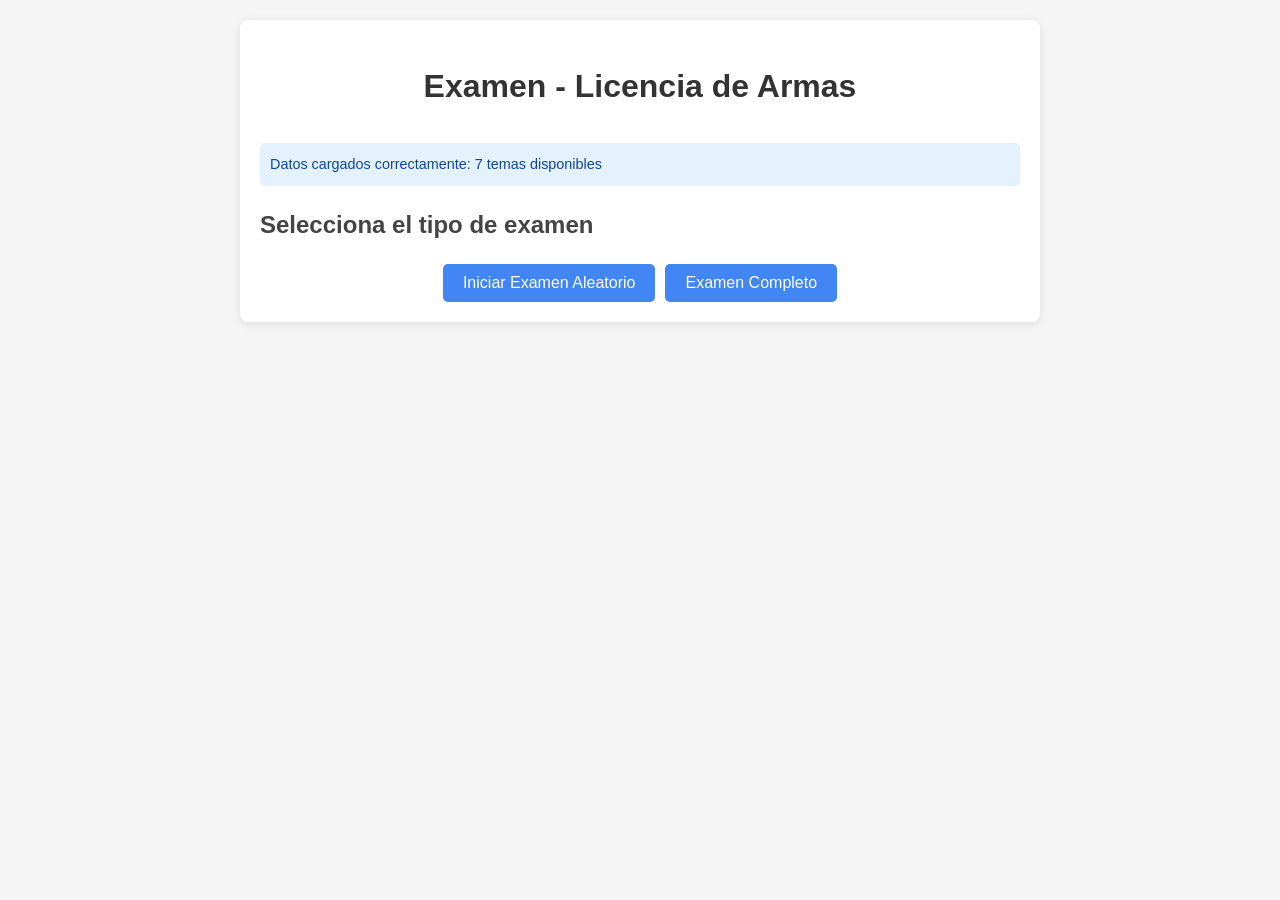
==== index.html @ 08ca5a0c "Add exam content and functionality for Licencia de Armas - Created new question set for Tema 7 in te" ====
<!DOCTYPE html>
<html lang="es">
<head>
    <meta charset="UTF-8">
    <meta name="viewport" content="width=device-width, initial-scale=1.0">
    <title>Examen - Licencia de Armas</title>
    <style>
        body {
            font-family: 'Segoe UI', Tahoma, Geneva, Verdana, sans-serif;
            line-height: 1.6;
            margin: 0;
            padding: 20px;
            max-width: 800px;
            margin: 0 auto;
            background-color: #f5f5f5;
        }
        .container {
            background-color: white;
            padding: 20px;
            border-radius: 8px;
            box-shadow: 0 2px 10px rgba(0,0,0,0.1);
        }
        h1 {
            color: #333;
            text-align: center;
            margin-bottom: 30px;
        }
        h2 {
            color: #444;
        }
        .question {
            margin-bottom: 30px;
            border-left: 5px solid #4285f4;
            padding-left: 15px;
        }
        .question-text {
            font-size: 1.1em;
            margin-bottom: 15px;
            font-weight: bold;
        }
        .options {
            margin-left: 20px;
        }
        .option {
            margin-bottom: 10px;
            padding: 10px;
            border: 1px solid #ddd;
            border-radius: 5px;
            cursor: pointer;
            transition: background-color 0.3s;
        }
        .option:hover {
            background-color: #f0f0f0;
        }
        .option.selected {
            background-color: #e3f2fd;
            border-color: #2196F3;
        }
        .option.correct {
            background-color: #d4edda;
            border-color: #28a745;
        }
        .option.incorrect {
            background-color: #f8d7da;
            border-color: #dc3545;
        }
        .controls {
            display: flex;
            justify-content: space-between;
            margin-top: 20px;
        }
        button {
            padding: 10px 20px;
            border: none;
            border-radius: 5px;
            background-color: #4285f4;
            color: white;
            font-size: 16px;
            cursor: pointer;
            transition: background-color 0.3s;
        }
        button:hover {
            background-color: #2b68d9;
        }
        button:disabled {
            background-color: #cccccc;
            cursor: not-allowed;
        }
        .result {
            text-align: center;
            margin: 20px 0;
            padding: 20px;
            border-radius: 5px;
        }
        .pass {
            background-color: #d4edda;
            color: #155724;
            border: 1px solid #c3e6cb;
        }
        .fail {
            background-color: #f8d7da;
            color: #721c24;
            border: 1px solid #f5c6cb;
        }
        .hidden {
            display: none;
        }
        #question-info {
            display: flex;
            justify-content: space-between;
            margin-bottom: 10px;
            font-size: 0.9em;
            color: #666;
        }
        .progress-bar {
            width: 100%;
            background-color: #e0e0e0;
            border-radius: 5px;
            margin-bottom: 20px;
        }
        .progress {
            height: 10px;
            background-color: #4285f4;
            border-radius: 5px;
            width: 0%;
            transition: width 0.3s;
        }
        .menu-buttons {
            display: flex;
            justify-content: center;
            gap: 10px;
            margin-top: 20px;
        }
        .loading-overlay {
            position: fixed;
            top: 0;
            left: 0;
            width: 100%;
            height: 100%;
            background-color: rgba(255, 255, 255, 0.8);
            display: flex;
            justify-content: center;
            align-items: center;
            z-index: 1000;
        }
        .loading-spinner {
            border: 4px solid rgba(0, 0, 0, 0.1);
            width: 36px;
            height: 36px;
            border-radius: 50%;
            border-left-color: #4285f4;
            animation: spin 1s linear infinite;
        }
        .loading-text {
            margin-left: 15px;
            font-size: 18px;
        }
        .status-bar {
            background-color: #e3f2fd;
            padding: 10px;
            margin-bottom: 20px;
            border-radius: 5px;
            font-size: 0.9em;
            color: #0d47a1;
        }
        .tema-badge {
            display: inline-block;
            padding: 2px 8px;
            border-radius: 12px;
            font-size: 0.8em;
            background-color: #e0e0e0;
            margin-right: 5px;
        }
        .question-review {
            margin-bottom: 20px;
            padding: 15px;
            border-radius: 5px;
        }
        .question-review.correct {
            background-color: rgba(212, 237, 218, 0.3);
            border-left: 5px solid #28a745;
        }
        .question-review.incorrect {
            background-color: rgba(248, 215, 218, 0.3);
            border-left: 5px solid #dc3545;
        }
        @keyframes spin {
            0% { transform: rotate(0deg); }
            100% { transform: rotate(360deg); }
        }
    </style>
</head>
<body>
    <div class="loading-overlay" id="loading-overlay">
        <div class="loading-spinner"></div>
        <div class="loading-text">Cargando datos...</div>
    </div>

    <div class="container">
        <h1>Examen - Licencia de Armas</h1>
        
        <div id="status-bar" class="status-bar"></div>
        
        <div id="main-menu">
            <h2>Selecciona el tipo de examen</h2>
            <div class="menu-buttons">
                <button id="start-random-exam">Iniciar Examen Aleatorio</button>
                <button id="start-full-exam">Examen Completo</button>
            </div>
        </div>
        
        <div id="exam-screen" class="hidden">
            <div class="progress-bar">
                <div class="progress" id="progress-bar"></div>
            </div>
            
            <div id="question-info"></div>
            <div id="question-container" class="question">
                <div class="question-text" id="question-text"></div>
                <div class="options" id="options-container"></div>
            </div>
            
            <div class="controls">
                <button id="prev-question" disabled>Anterior</button>
                <button id="next-question">Siguiente</button>
            </div>
        </div>
        
        <div id="results-screen" class="hidden">
            <h2>Resultados del Examen</h2>
            <div id="result-message" class="result"></div>
            
            <div id="question-review"></div>
            
            <div class="controls">
                <button id="restart-exam">Repetir Examen</button>
                <button id="new-exam">Nuevo Examen</button>
            </div>
        </div>
    </div>
    
    <script>
        // Configuración de temas y cantidad de preguntas
        const temasConfig = [
            { nombre: "TEMA I", cantidad: 4, preguntas: "Teoria/tema1_es.txt", respuestas: "respuestasFinals/tema1r_es.txt" },
            { nombre: "TEMA II", cantidad: 3, preguntas: "Teoria/tema2_es.txt", respuestas: "respuestasFinals/tema2r_es.txt" },
            { nombre: "TEMA III", cantidad: 3, preguntas: "Teoria/tema3_es.txt", respuestas: "respuestasFinals/tema3r_es.txt" },
            { nombre: "TEMA IV", cantidad: 4, preguntas: "Teoria/tema4_es.txt", respuestas: "respuestasFinals/tema4r_es.txt" },
            { nombre: "TEMA V", cantidad: 3, preguntas: "Teoria/tema5_es.txt", respuestas: "respuestasFinals/tema5r_es.txt" },
            { nombre: "TEMA VI", cantidad: 3, preguntas: "Teoria/tema6_es.txt", respuestas: "respuestasFinals/tema6r_es.txt" },
            { nombre: "TEMA VII", cantidad: 4, preguntas: "Teoria/tema7_es.txt", respuestas: "respuestasFinals/tema7r_es.txt" }
        ];
        
        // Variables globales
        let datosPreguntas = {};
        let preguntas = [];
        let currentQuestionIndex = 0;
        let userAnswers = [];
        let modoExamen = ""; // "random" o "full"
        
        // Elementos DOM
        const loadingOverlay = document.getElementById('loading-overlay');
        const statusBar = document.getElementById('status-bar');
        const mainMenu = document.getElementById('main-menu');
        const examScreen = document.getElementById('exam-screen');
        const resultsScreen = document.getElementById('results-screen');
        const startRandomExamButton = document.getElementById('start-random-exam');
        const startFullExamButton = document.getElementById('start-full-exam');
        const prevQuestionButton = document.getElementById('prev-question');
        const nextQuestionButton = document.getElementById('next-question');
        const questionText = document.getElementById('question-text');
        const optionsContainer = document.getElementById('options-container');
        const questionInfo = document.getElementById('question-info');
        const progressBar = document.getElementById('progress-bar');
        const resultMessage = document.getElementById('result-message');
        const questionReview = document.getElementById('question-review');
        const restartExamButton = document.getElementById('restart-exam');
        const newExamButton = document.getElementById('new-exam');
        
        // Inicializar la aplicación
        async function init() {
            setupEventListeners();
            await cargarDatos();
            loadingOverlay.style.display = 'none';
        }
        
        // Configurar event listeners
        function setupEventListeners() {
            startRandomExamButton.addEventListener('click', () => startExam('random'));
            startFullExamButton.addEventListener('click', () => startExam('full'));
            prevQuestionButton.addEventListener('click', () => navigateQuestions(-1));
            nextQuestionButton.addEventListener('click', () => navigateQuestions(1));
            restartExamButton.addEventListener('click', restartExam);
            newExamButton.addEventListener('click', newExam);
        }
        
        // Cargar datos de preguntas y respuestas
        async function cargarDatos() {
            statusBar.textContent = "Cargando datos...";
            
            let temasExitosos = 0;
            let temasTotal = temasConfig.length;
            
            for (const tema of temasConfig) {
                try {
                    // Cargar archivo de preguntas
                    const respuestaPreguntas = await fetch(tema.preguntas);
                    
                    if (!respuestaPreguntas.ok) {
                        throw new Error(`Error al cargar ${tema.preguntas}: ${respuestaPreguntas.status}`);
                    }
                    
                    const contenidoPreguntas = await respuestaPreguntas.text();
                    const preguntas = parsePreguntasFile(contenidoPreguntas);
                    
                    // Cargar archivo de respuestas
                    const respuestaRespuestas = await fetch(tema.respuestas);
                    
                    if (!respuestaRespuestas.ok) {
                        throw new Error(`Error al cargar ${tema.respuestas}: ${respuestaRespuestas.status}`);
                    }
                    
                    const contenidoRespuestas = await respuestaRespuestas.text();
                    const respuestas = parseRespuestasFile(contenidoRespuestas);
                    
                    // Guardar datos
                    if (!datosPreguntas[tema.nombre]) {
                        datosPreguntas[tema.nombre] = {};
                    }
                    
                    datosPreguntas[tema.nombre].preguntas = preguntas;
                    datosPreguntas[tema.nombre].respuestas = respuestas;
                    
                    temasExitosos++;
                    statusBar.textContent = `Cargando datos: ${temasExitosos}/${temasTotal} temas cargados`;
                    
                } catch (error) {
                    console.error(`Error al cargar datos del ${tema.nombre}:`, error);
                    statusBar.textContent += `\nError al cargar ${tema.nombre}: ${error.message}`;
                }
            }
            
            if (temasExitosos === 0) {
                statusBar.textContent = "No se pudieron cargar los datos. Asegúrate de estar usando un servidor web local.";
                // Desactivar botones si no hay datos
                startRandomExamButton.disabled = true;
                startFullExamButton.disabled = true;
            } else if (temasExitosos < temasTotal) {
                statusBar.textContent = `Se cargaron ${temasExitosos} de ${temasTotal} temas. Algunos datos pueden estar incompletos.`;
            } else {
                statusBar.textContent = `Datos cargados correctamente: ${temasExitosos} temas disponibles`;
            }
            
            return temasExitosos > 0;
        }
        
        // Parsear archivo de preguntas
        function parsePreguntasFile(text) {
            const preguntasRaw = text.split(/\n\s*\n/).filter(p => p.trim());
            const preguntas = [];
            
            for (const pregunta of preguntasRaw) {
                if (/^\d+\./.test(pregunta.trim())) {
                    preguntas.push(pregunta.trim());
                }
            }
            
            return preguntas;
        }
        
        // Parsear archivo de respuestas
        function parseRespuestasFile(text) {
            return text.split('\n')
                .filter(line => line.trim())
                .map(line => line.trim());
        }
        
        // Iniciar el examen
        function startExam(modo) {
            modoExamen = modo;
            generateExam(modo);
            showQuestion(0);
            
            // Cambiar a la pantalla de examen
            mainMenu.classList.add('hidden');
            examScreen.classList.remove('hidden');
        }
        
        // Generar examen
        function generateExam(modo) {
            preguntas = [];
            userAnswers = [];
            
            if (modo === 'random') {
                // Modo aleatorio: seleccionar preguntas según las cantidades configuradas
                for (const tema of temasConfig) {
                    const nombreTema = tema.nombre;
                    const cantidad = tema.cantidad;
                    
                    if (datosPreguntas[nombreTema] && datosPreguntas[nombreTema].preguntas.length > 0) {
                        const preguntasTema = datosPreguntas[nombreTema].preguntas;
                        const respuestasTema = datosPreguntas[nombreTema].respuestas;
                        
                        const seleccionadas = seleccionarPreguntasAleatorias(
                            preguntasTema, 
                            respuestasTema, 
                            cantidad
                        );
                        
                        for (const [pregunta, respuesta] of seleccionadas) {
                            preguntas.push({
                                texto: pregunta,
                                respuestaCorrecta: respuesta,
                                tema: nombreTema
                            });
                            userAnswers.push(null);
                        }
                    }
                }
                
                // Mezclar las preguntas
                shuffleArray(preguntas);
            } else {
                // Modo examen completo: incluir todas las preguntas
                for (const nombreTema in datosPreguntas) {
                    const preguntasTema = datosPreguntas[nombreTema].preguntas;
                    const respuestasTema = datosPreguntas[nombreTema].respuestas;
                    
                    for (let i = 0; i < preguntasTema.length; i++) {
                        preguntas.push({
                            texto: preguntasTema[i],
                            respuestaCorrecta: respuestasTema[i],
                            tema: nombreTema
                        });
                        userAnswers.push(null);
                    }
                }
                
                // Mostrar en orden por tema
                preguntas.sort((a, b) => {
                    // Primero ordenar por tema
                    const temaIndexA = Object.keys(datosPreguntas).indexOf(a.tema);
                    const temaIndexB = Object.keys(datosPreguntas).indexOf(b.tema);
                    
                    if (temaIndexA !== temaIndexB) return temaIndexA - temaIndexB;
                    
                    // Luego por número de pregunta
                    const numA = parseInt(a.texto.match(/^(\d+)\./)[1]);
                    const numB = parseInt(b.texto.match(/^(\d+)\./)[1]);
                    return numA - numB;
                });
            }
        }
        
        // Seleccionar preguntas aleatorias
        function seleccionarPreguntasAleatorias(preguntas, respuestas, cantidad) {
            if (preguntas.length < cantidad) {
                cantidad = preguntas.length;
            }
            
            // Crear pares de índice y pregunta
            const paresPreguntas = preguntas.map((p, i) => [i, p]);
            
            // Seleccionar aleatoriamente
            const seleccionados = getRandomSample(paresPreguntas, cantidad);
            
            // Ordenar por índice original
            seleccionados.sort((a, b) => a[0] - b[0]);
            
            // Devolver las preguntas y respuestas correspondientes
            return seleccionados.map(([idx, pregunta]) => [pregunta, respuestas[idx]]);
        }
        
        // Seleccionar elementos aleatorios de un array
        function getRandomSample(array, count) {
            const shuffled = [...array].sort(() => 0.5 - Math.random());
            return shuffled.slice(0, count);
        }
        
        // Mezclar array
        function shuffleArray(array) {
            for (let i = array.length - 1; i > 0; i--) {
                const j = Math.floor(Math.random() * (i + 1));
                [array[i], array[j]] = [array[j], array[i]];
            }
        }
        
        // Mostrar pregunta actual
        function showQuestion(index) {
            if (index < 0 || index >= preguntas.length) return;
            
            const pregunta = preguntas[index];
            const preguntaFormateada = formatPregunta(pregunta.texto);
            
            // Actualizar información de la pregunta
            questionInfo.innerHTML = `
                <span>Pregunta ${index + 1} de ${preguntas.length}</span>
                <span>${pregunta.tema}</span>
            `;
            
            // Actualizar texto de la pregunta
            questionText.innerHTML = preguntaFormateada.text;
            
            // Crear opciones
            optionsContainer.innerHTML = '';
            ['A', 'B', 'C'].forEach(letra => {
                const opcion = document.createElement('div');
                opcion.className = 'option';
                if (userAnswers[index] === letra) {
                    opcion.classList.add('selected');
                }
                opcion.textContent = letra + ') ' + preguntaFormateada.options[letra];
                opcion.addEventListener('click', () => selectOption(letra));
                optionsContainer.appendChild(opcion);
            });
            
            // Actualizar botones de navegación
            prevQuestionButton.disabled = index === 0;
            const isLastQuestion = index === preguntas.length - 1;
            nextQuestionButton.textContent = isLastQuestion ? 'Finalizar Examen' : 'Siguiente';
            
            // Actualizar barra de progreso
            const progress = ((index + 1) / preguntas.length) * 100;
            progressBar.style.width = `${progress}%`;
            
            // Actualizar índice actual
            currentQuestionIndex = index;
        }
        
        // Formatear pregunta para extraer texto y opciones
        // Formatear pregunta para extraer texto y opciones
        function formatPregunta(textoCompleto) {
            // Eliminar el número de la pregunta
            const match = textoCompleto.match(/^\d+\.\s*(.*)/s);
            const preguntaSinNumero = match ? match[1] : textoCompleto;
            
            // Buscar las opciones A, B, C
            const opciones = {'A': '', 'B': '', 'C': ''};
            const lineas = preguntaSinNumero.split('\n');
            let textoPreg = '';
            
            // Encontrar donde empiezan las opciones (más flexible)
            let lineaOpcionesInicio = -1;
            for (let i = 0; i < lineas.length; i++) {
                if (lineas[i].match(/^[A][\)\.-]/)) {
                    lineaOpcionesInicio = i;
                    break;
                }
            }
            
            // Si no se encuentran opciones, mostrar todo como texto de pregunta
            if (lineaOpcionesInicio === -1) {
                return {
                    text: preguntaSinNumero,
                    options: opciones
                };
            }
            
            // El texto de la pregunta son todas las líneas antes de las opciones
            textoPreg = lineas.slice(0, lineaOpcionesInicio).join('<br>');
            
            // Extraer opciones con un patrón más flexible
            for (let i = lineaOpcionesInicio; i < lineas.length; i++) {
                const opcionMatch = lineas[i].match(/^([A-C])[\)\.-](.*)/);
                if (opcionMatch) {
                    const letra = opcionMatch[1];
                    const textoOpcion = opcionMatch[2].trim();
                    opciones[letra] = textoOpcion;
                }
            }
            
            return {
                text: textoPreg,
                options: opciones
            };
        }
        
        // Seleccionar una opción
        function selectOption(letra) {
            userAnswers[currentQuestionIndex] = letra;
            
            // Actualizar UI
            const options = optionsContainer.querySelectorAll('.option');
            options.forEach(option => {
                option.classList.remove('selected');
                if (option.textContent.startsWith(letra + ')')) {
                    option.classList.add('selected');
                }
            });
        }
        
        // Navegar entre preguntas
        function navigateQuestions(direction) {
            const newIndex = currentQuestionIndex + direction;
            
            // Si estamos en la última pregunta y queremos avanzar (finalizar)
            if (currentQuestionIndex === preguntas.length - 1 && direction === 1) {
                // Comprobar si todas las preguntas tienen respuesta
                const preguntasSinResponder = userAnswers.filter(r => r === null).length;
                
                if (preguntasSinResponder > 0) {
                    if (!confirm(`Hay ${preguntasSinResponder} pregunta(s) sin responder. ¿Deseas finalizar el examen de todas formas?`)) {
                        return;
                    }
                }
                
                // Llamar a finalizar examen
                finalizarExamen();
                return;
            }
            
            // Para navegación normal entre preguntas
            if (newIndex < 0 || newIndex >= preguntas.length) return;
            
            // Mostrar la siguiente/anterior pregunta
            showQuestion(newIndex);
        }
        
        // Finalizar el examen
        function finalizarExamen() {
            console.log("Finalizando examen..."); // Para depurar
            
            // Ocultar pantalla del examen y mostrar resultados
            examScreen.classList.add('hidden');
            resultsScreen.classList.remove('hidden');
            
            // Calcular resultados
            const totalPreguntas = preguntas.length;
            let aciertos = 0;
            
            for (let i = 0; i < preguntas.length; i++) {
                if (userAnswers[i] === preguntas[i].respuestaCorrecta) {
                    aciertos++;
                }
            }
            
            const porcentaje = (aciertos / totalPreguntas) * 100;
            const aprobado = porcentaje >= 80; // Cambiado a 80% como solicitado
            
            console.log(`Aciertos: ${aciertos}/${totalPreguntas} (${porcentaje.toFixed(1)}%)`); // Para depurar
            
            // Mostrar mensaje de resultado
            resultMessage.className = 'result ' + (aprobado ? 'pass' : 'fail');
            resultMessage.innerHTML = `
                <h3>${aprobado ? '¡APROBADO! 🎉' : 'SUSPENDIDO'}</h3>
                <p>Has acertado ${aciertos} de ${totalPreguntas} preguntas (${porcentaje.toFixed(1)}%).</p>
                <p>${aprobado ? '¡Felicidades!' : 'Se requiere al menos un 80% de aciertos para aprobar.'}</p>
            `;
            
            // Mostrar revisión de preguntas
            questionReview.innerHTML = '<h3>Revisión de Preguntas</h3>';
            
            for (let i = 0; i < preguntas.length; i++) {
                const pregunta = preguntas[i];
                const respuestaUsuario = userAnswers[i];
                const esCorrecta = respuestaUsuario === pregunta.respuestaCorrecta;
                
                const preguntaDiv = document.createElement('div');
                preguntaDiv.className = `question-review ${esCorrecta ? 'correct' : 'incorrect'}`;
                
                const preguntaFormateada = formatPregunta(pregunta.texto);
                
                preguntaDiv.innerHTML = `
                    <p><strong>${i + 1}. ${preguntaFormateada.text}</strong></p>
                    <p>
                        Tu respuesta: ${respuestaUsuario ? respuestaUsuario : 'No respondida'} 
                        ${esCorrecta ? '✓' : '✗'}
                    </p>
                    <p>Respuesta correcta: ${pregunta.respuestaCorrecta}</p>
                `;
                
                questionReview.appendChild(preguntaDiv);
            }
            
            console.log("Examen finalizado y resultados mostrados"); // Para depurar
        }
        
        // Reiniciar el mismo examen
        function restartExam() {
            // Reiniciar respuestas del usuario
            userAnswers = userAnswers.map(() => null);
            
            // Volver a la pantalla de examen
            resultsScreen.classList.add('hidden');
            examScreen.classList.remove('hidden');
            
            // Mostrar la primera pregunta
            showQuestion(0);
        }
        
        // Generar un nuevo examen
        function newExam() {
            // Volver al menú principal
            resultsScreen.classList.add('hidden');
            mainMenu.classList.remove('hidden');
        }
        
        // Iniciar la aplicación
        document.addEventListener('DOMContentLoaded', init);
    </script>
</body>
</html>
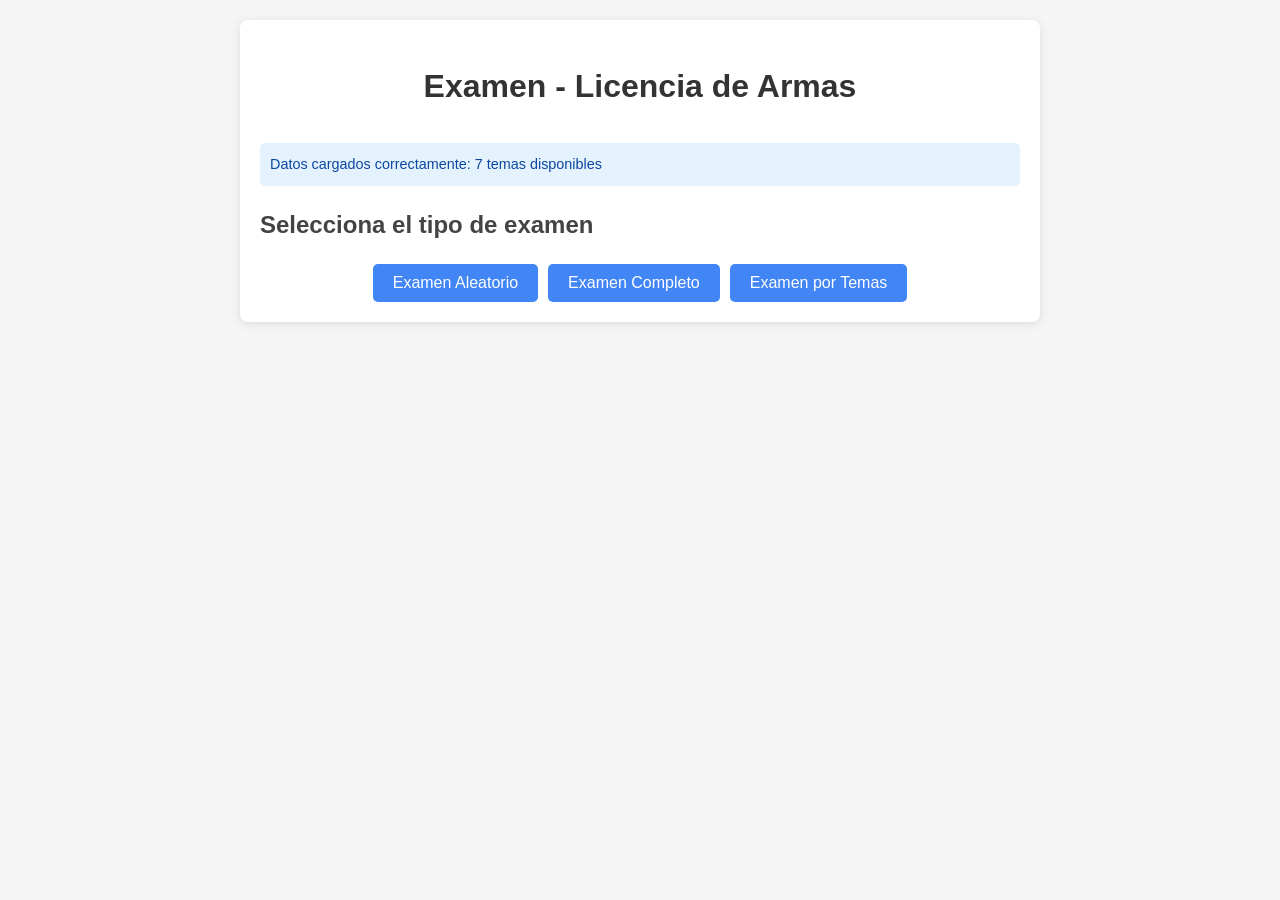
==== commit be56104b: "Añadir funcionalidad de examen por temas y mejorar la revisión de respuestas" ====
--- a/index.html
+++ b/index.html
@@ -188,6 +188,23 @@
             0% { transform: rotate(0deg); }
             100% { transform: rotate(360deg); }
         }
+        .options-review {
+        margin-left: 20px;
+        margin-bottom: 15px;
+        padding: 10px;
+        background-color: #f9f9f9;
+        border-radius: 5px;
+        }
+
+        .correct-option {
+            color: #155724;
+            font-weight: bold;
+        }
+
+        .incorrect-option {
+            color: #721c24;
+            text-decoration: line-through;
+        }
     </style>
 </head>
 <body>
@@ -205,6 +222,7 @@
             <h2>Selecciona el tipo de examen</h2>
             <div class="menu-buttons">
                 <button id="start-random-exam">Iniciar Examen Aleatorio</button>
+                <button id="start-theme-exam">Examen por Temas</button>
                 <button id="start-full-exam">Examen Completo</button>
             </div>
         </div>
@@ -223,6 +241,28 @@
             <div class="controls">
                 <button id="prev-question" disabled>Anterior</button>
                 <button id="next-question">Siguiente</button>
+            </div>
+        </div>
+
+        <!-- Test por temas -->
+        <div id="theme-selection-screen" class="hidden">
+            <h2>Selecciona un tema</h2>
+            <div id="theme-buttons" class="menu-buttons">
+                <!-- Aquí se generarán los botones de temas dinámicamente -->
+            </div>
+            <div class="controls">
+                <button id="back-to-menu-from-themes">Volver al Menú</button>
+            </div>
+        </div>
+
+        <div id="exam-number-screen" class="hidden">
+            <h2>Selecciona un examen</h2>
+            <div id="exam-number-info" class="status-bar"></div>
+            <div id="exam-number-buttons" class="menu-buttons">
+                <!-- Aquí se generarán los botones de exámenes dinámicamente -->
+            </div>
+            <div class="controls">
+                <button id="back-to-themes">Volver a Temas</button>
             </div>
         </div>
         
@@ -257,6 +297,9 @@
         let currentQuestionIndex = 0;
         let userAnswers = [];
         let modoExamen = ""; // "random" o "full"
+        let selectedTheme = "";
+        let examsByTheme = {};
+        const PREGUNTAS_POR_EXAMEN = 20;
         
         // Elementos DOM
         const loadingOverlay = document.getElementById('loading-overlay');
@@ -292,6 +335,20 @@
             nextQuestionButton.addEventListener('click', () => navigateQuestions(1));
             restartExamButton.addEventListener('click', restartExam);
             newExamButton.addEventListener('click', newExam);
+            
+            // Examen por temas
+            const menuButtons = document.querySelector('.menu-buttons');
+            menuButtons.innerHTML = `
+                <button id="start-random-exam">Examen Aleatorio</button>
+                <button id="start-full-exam">Examen Completo</button>
+                <button id="start-theme-exam">Examen por Temas</button>
+            `;
+
+            document.getElementById('start-random-exam').addEventListener('click', () => startExam('random'));
+            document.getElementById('start-full-exam').addEventListener('click', () => startExam('full'));
+            document.getElementById('start-theme-exam').addEventListener('click', showThemeSelection);
+            document.getElementById('back-to-menu-from-themes').addEventListener('click', showMainMenu);
+            document.getElementById('back-to-themes').addEventListener('click', showThemeSelection);
         }
         
         // Cargar datos de preguntas y respuestas
@@ -451,7 +508,127 @@
                 });
             }
         }
-        
+
+        // Función para mostrar la pantalla de selección de temas
+        function showThemeSelection() {
+            mainMenu.classList.add('hidden');
+            document.getElementById('theme-selection-screen').classList.remove('hidden');
+            examScreen.classList.add('hidden');
+            resultsScreen.classList.add('hidden');
+            document.getElementById('exam-number-screen').classList.add('hidden');
+            
+            // Generar botones para cada tema
+            const themeButtons = document.getElementById('theme-buttons');
+            themeButtons.innerHTML = '';
+            
+            temasConfig.forEach(tema => {
+                if (datosPreguntas[tema.nombre]) {
+                    const button = document.createElement('button');
+                    button.textContent = tema.nombre;
+                    button.addEventListener('click', () => selectTheme(tema.nombre));
+                    themeButtons.appendChild(button);
+                }
+            });
+        }
+
+        // Función para seleccionar un tema y mostrar los exámenes disponibles
+        function selectTheme(temaNombre) {
+            selectedTheme = temaNombre;
+            document.getElementById('theme-selection-screen').classList.add('hidden');
+            document.getElementById('exam-number-screen').classList.remove('hidden');
+            
+            // Encontrar el tema seleccionado
+            const tema = temasConfig.find(t => t.nombre === temaNombre);
+            const preguntas = datosPreguntas[temaNombre].preguntas;
+            const respuestas = datosPreguntas[temaNombre].respuestas;
+            
+            // Calcular cuántos exámenes completos de 20 preguntas hay
+            const numExamenes = Math.ceil(preguntas.length / PREGUNTAS_POR_EXAMEN);
+            
+            // Generar información sobre este tema
+            const examInfo = document.getElementById('exam-number-info');
+            examInfo.textContent = `${temaNombre}: ${preguntas.length} preguntas disponibles - ${numExamenes} exámenes de 20 preguntas`;
+            
+            // Generar botones para cada examen
+            const examButtons = document.getElementById('exam-number-buttons');
+            examButtons.innerHTML = '';
+            
+            // Crear un diccionario para almacenar los exámenes por tema
+            examsByTheme[temaNombre] = [];
+            
+            for (let i = 0; i < numExamenes; i++) {
+                // Crear el conjunto de preguntas para este examen
+                const startIndex = i * PREGUNTAS_POR_EXAMEN;
+                let examenPreguntas = [];
+                
+                // Si es el último examen y no hay 20 preguntas completas
+                if (i === numExamenes - 1 && preguntas.length % PREGUNTAS_POR_EXAMEN !== 0) {
+                    // Primero tomar las últimas preguntas disponibles
+                    examenPreguntas = preguntas.slice(startIndex).map((pregunta, idx) => ({
+                        texto: pregunta,
+                        respuestaCorrecta: respuestas[startIndex + idx],
+                        tema: temaNombre
+                    }));
+                    
+                    // Calcular cuántas preguntas faltan para llegar a 20
+                    const preguntasFaltantes = PREGUNTAS_POR_EXAMEN - examenPreguntas.length;
+                    
+                    // Seleccionar preguntas aleatorias del resto del banco de preguntas (sin repetirse)
+                    const preguntasDisponibles = preguntas.slice(0, startIndex).map((pregunta, idx) => ({
+                        texto: pregunta,
+                        respuestaCorrecta: respuestas[idx],
+                        tema: temaNombre,
+                        index: idx
+                    }));
+                    
+                    // Seleccionar preguntas aleatorias sin repetirse
+                    const preguntasAleatorias = getRandomSample(preguntasDisponibles, preguntasFaltantes);
+                    
+                    // Añadir las preguntas aleatorias al examen
+                    examenPreguntas = [...examenPreguntas, ...preguntasAleatorias];
+                    
+                    // Mezclar las preguntas
+                    shuffleArray(examenPreguntas);
+                } else {
+                    // Examen completo de 20 preguntas consecutivas
+                    examenPreguntas = preguntas.slice(startIndex, startIndex + PREGUNTAS_POR_EXAMEN).map((pregunta, idx) => ({
+                        texto: pregunta,
+                        respuestaCorrecta: respuestas[startIndex + idx],
+                        tema: temaNombre
+                    }));
+                }
+                
+                examsByTheme[temaNombre][i] = examenPreguntas;
+                
+                // Crear el botón para este examen
+                const button = document.createElement('button');
+                button.textContent = `Examen ${i + 1}`;
+                button.addEventListener('click', () => startThemeExam(temaNombre, i));
+                examButtons.appendChild(button);
+            }
+        }
+        // Función para iniciar un examen por tema
+        function startThemeExam(temaNombre, examenIndex) {
+            modoExamen = "theme";
+            preguntas = examsByTheme[temaNombre][examenIndex];
+            userAnswers = new Array(preguntas.length).fill(null);
+            
+            document.getElementById('exam-number-screen').classList.add('hidden');
+            examScreen.classList.remove('hidden');
+            
+            // Mostrar la primera pregunta
+            showQuestion(0);
+        }
+
+        // Función para volver al menú principal
+        function showMainMenu() {
+            mainMenu.classList.remove('hidden');
+            document.getElementById('theme-selection-screen').classList.add('hidden');
+            document.getElementById('exam-number-screen').classList.add('hidden');
+            examScreen.classList.add('hidden');
+            resultsScreen.classList.add('hidden');
+        }
+                
         // Seleccionar preguntas aleatorias
         function seleccionarPreguntasAleatorias(preguntas, respuestas, cantidad) {
             if (preguntas.length < cantidad) {
@@ -509,7 +686,8 @@
                 if (userAnswers[index] === letra) {
                     opcion.classList.add('selected');
                 }
-                opcion.textContent = letra + ') ' + preguntaFormateada.options[letra];
+                // Cambiar aquí para usar negrita en las letras
+                opcion.innerHTML = `<strong>${letra})</strong> ${preguntaFormateada.options[letra]}`;
                 opcion.addEventListener('click', () => selectOption(letra));
                 optionsContainer.appendChild(opcion);
             });
@@ -564,7 +742,11 @@
                 const opcionMatch = lineas[i].match(/^([A-C])[\)\.-](.*)/);
                 if (opcionMatch) {
                     const letra = opcionMatch[1];
-                    const textoOpcion = opcionMatch[2].trim();
+                    let textoOpcion = opcionMatch[2].trim();
+                    
+                    // Eliminar caracteres ".-" al inicio del texto de la opción
+                    textoOpcion = textoOpcion.replace(/^[\.\-\s]+/, '');
+                    
                     opciones[letra] = textoOpcion;
                 }
             }
@@ -660,8 +842,25 @@
                 
                 const preguntaFormateada = formatPregunta(pregunta.texto);
                 
+                // Generar HTML para mostrar las opciones
+                let opcionesHTML = '<div class="options-review">';
+                ['A', 'B', 'C'].forEach(letra => {
+                    const esRespuestaUsuario = respuestaUsuario === letra;
+                    const esRespuestaCorrecta = pregunta.respuestaCorrecta === letra;
+                    
+                    opcionesHTML += `
+                        <p class="${esRespuestaCorrecta ? 'correct-option' : ''} ${esRespuestaUsuario && !esRespuestaCorrecta ? 'incorrect-option' : ''}">
+                            <strong>${letra})</strong> ${preguntaFormateada.options[letra]}
+                            ${esRespuestaCorrecta ? ' ✓' : ''}
+                            ${esRespuestaUsuario && !esRespuestaCorrecta ? ' ✗' : ''}
+                        </p>
+                    `;
+                });
+                opcionesHTML += '</div>';
+                
                 preguntaDiv.innerHTML = `
                     <p><strong>${i + 1}. ${preguntaFormateada.text}</strong></p>
+                    ${opcionesHTML}
                     <p>
                         Tu respuesta: ${respuestaUsuario ? respuestaUsuario : 'No respondida'} 
                         ${esCorrecta ? '✓' : '✗'}
@@ -671,8 +870,6 @@
                 
                 questionReview.appendChild(preguntaDiv);
             }
-            
-            console.log("Examen finalizado y resultados mostrados"); // Para depurar
         }
         
         // Reiniciar el mismo examen
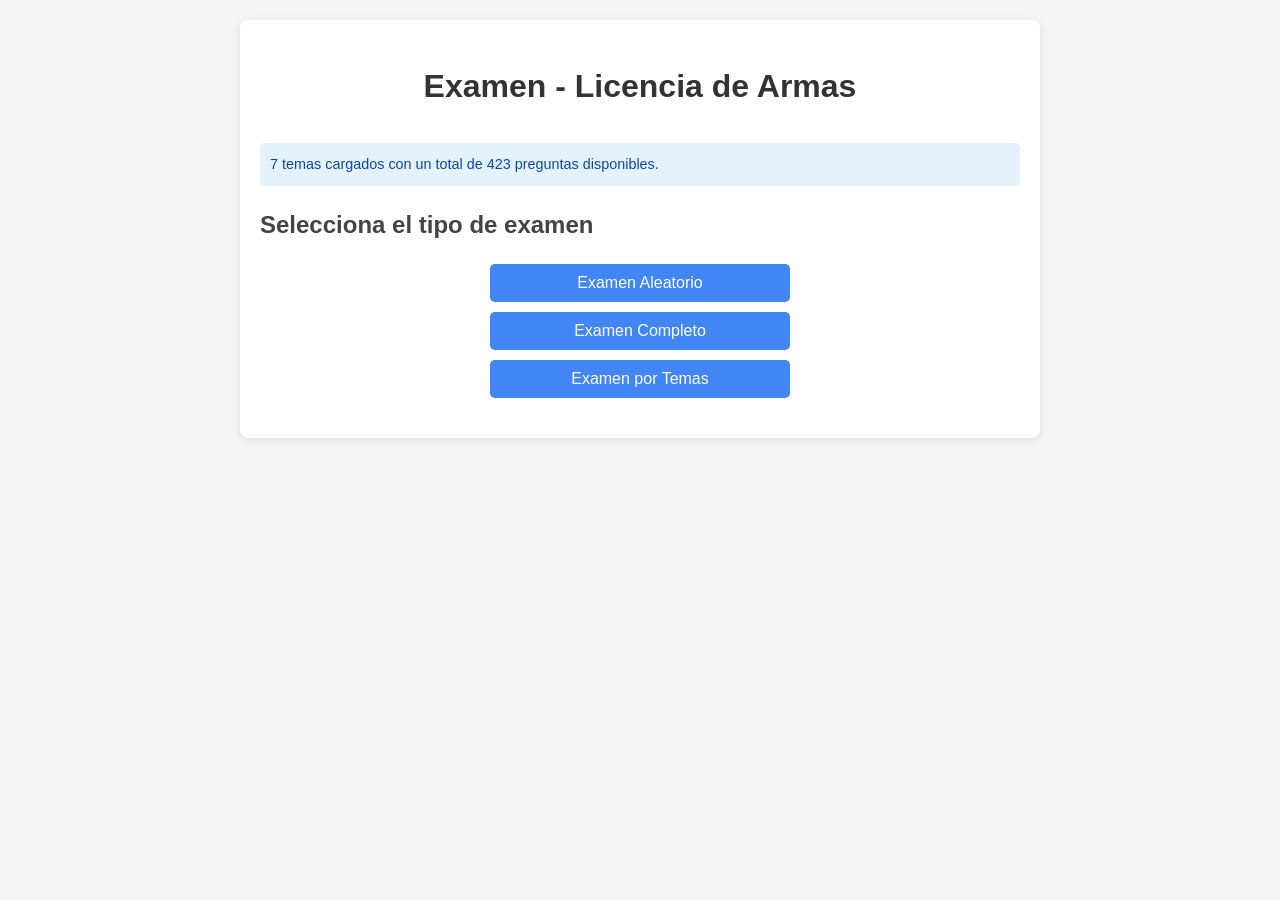
==== commit e7c682d4: "Refactor exam interface and styles; update question format and add CSS file - Updated question forma" ====
--- a/index.html
+++ b/index.html
@@ -1,210 +1,10 @@
 <!DOCTYPE html>
 <html lang="es">
 <head>
-    <meta charset="UTF-8">
-    <meta name="viewport" content="width=device-width, initial-scale=1.0">
+    <meta charset="UTF-8">    <meta name="viewport" content="width=device-width, initial-scale=1.0">
     <title>Examen - Licencia de Armas</title>
-    <style>
-        body {
-            font-family: 'Segoe UI', Tahoma, Geneva, Verdana, sans-serif;
-            line-height: 1.6;
-            margin: 0;
-            padding: 20px;
-            max-width: 800px;
-            margin: 0 auto;
-            background-color: #f5f5f5;
-        }
-        .container {
-            background-color: white;
-            padding: 20px;
-            border-radius: 8px;
-            box-shadow: 0 2px 10px rgba(0,0,0,0.1);
-        }
-        h1 {
-            color: #333;
-            text-align: center;
-            margin-bottom: 30px;
-        }
-        h2 {
-            color: #444;
-        }
-        .question {
-            margin-bottom: 30px;
-            border-left: 5px solid #4285f4;
-            padding-left: 15px;
-        }
-        .question-text {
-            font-size: 1.1em;
-            margin-bottom: 15px;
-            font-weight: bold;
-        }
-        .options {
-            margin-left: 20px;
-        }
-        .option {
-            margin-bottom: 10px;
-            padding: 10px;
-            border: 1px solid #ddd;
-            border-radius: 5px;
-            cursor: pointer;
-            transition: background-color 0.3s;
-        }
-        .option:hover {
-            background-color: #f0f0f0;
-        }
-        .option.selected {
-            background-color: #e3f2fd;
-            border-color: #2196F3;
-        }
-        .option.correct {
-            background-color: #d4edda;
-            border-color: #28a745;
-        }
-        .option.incorrect {
-            background-color: #f8d7da;
-            border-color: #dc3545;
-        }
-        .controls {
-            display: flex;
-            justify-content: space-between;
-            margin-top: 20px;
-        }
-        button {
-            padding: 10px 20px;
-            border: none;
-            border-radius: 5px;
-            background-color: #4285f4;
-            color: white;
-            font-size: 16px;
-            cursor: pointer;
-            transition: background-color 0.3s;
-        }
-        button:hover {
-            background-color: #2b68d9;
-        }
-        button:disabled {
-            background-color: #cccccc;
-            cursor: not-allowed;
-        }
-        .result {
-            text-align: center;
-            margin: 20px 0;
-            padding: 20px;
-            border-radius: 5px;
-        }
-        .pass {
-            background-color: #d4edda;
-            color: #155724;
-            border: 1px solid #c3e6cb;
-        }
-        .fail {
-            background-color: #f8d7da;
-            color: #721c24;
-            border: 1px solid #f5c6cb;
-        }
-        .hidden {
-            display: none;
-        }
-        #question-info {
-            display: flex;
-            justify-content: space-between;
-            margin-bottom: 10px;
-            font-size: 0.9em;
-            color: #666;
-        }
-        .progress-bar {
-            width: 100%;
-            background-color: #e0e0e0;
-            border-radius: 5px;
-            margin-bottom: 20px;
-        }
-        .progress {
-            height: 10px;
-            background-color: #4285f4;
-            border-radius: 5px;
-            width: 0%;
-            transition: width 0.3s;
-        }
-        .menu-buttons {
-            display: flex;
-            justify-content: center;
-            gap: 10px;
-            margin-top: 20px;
-        }
-        .loading-overlay {
-            position: fixed;
-            top: 0;
-            left: 0;
-            width: 100%;
-            height: 100%;
-            background-color: rgba(255, 255, 255, 0.8);
-            display: flex;
-            justify-content: center;
-            align-items: center;
-            z-index: 1000;
-        }
-        .loading-spinner {
-            border: 4px solid rgba(0, 0, 0, 0.1);
-            width: 36px;
-            height: 36px;
-            border-radius: 50%;
-            border-left-color: #4285f4;
-            animation: spin 1s linear infinite;
-        }
-        .loading-text {
-            margin-left: 15px;
-            font-size: 18px;
-        }
-        .status-bar {
-            background-color: #e3f2fd;
-            padding: 10px;
-            margin-bottom: 20px;
-            border-radius: 5px;
-            font-size: 0.9em;
-            color: #0d47a1;
-        }
-        .tema-badge {
-            display: inline-block;
-            padding: 2px 8px;
-            border-radius: 12px;
-            font-size: 0.8em;
-            background-color: #e0e0e0;
-            margin-right: 5px;
-        }
-        .question-review {
-            margin-bottom: 20px;
-            padding: 15px;
-            border-radius: 5px;
-        }
-        .question-review.correct {
-            background-color: rgba(212, 237, 218, 0.3);
-            border-left: 5px solid #28a745;
-        }
-        .question-review.incorrect {
-            background-color: rgba(248, 215, 218, 0.3);
-            border-left: 5px solid #dc3545;
-        }
-        @keyframes spin {
-            0% { transform: rotate(0deg); }
-            100% { transform: rotate(360deg); }
-        }
-        .options-review {
-        margin-left: 20px;
-        margin-bottom: 15px;
-        padding: 10px;
-        background-color: #f9f9f9;
-        border-radius: 5px;
-        }
-
-        .correct-option {
-            color: #155724;
-            font-weight: bold;
-        }
-
-        .incorrect-option {
-            color: #721c24;
-            text-decoration: line-through;
-        }
+    <link rel="stylesheet" href="css/styles.css">
+    <link rel="icon" type="image/x-icon" href="favicon.ico">
     </style>
 </head>
 <body>
@@ -220,10 +20,10 @@
         
         <div id="main-menu">
             <h2>Selecciona el tipo de examen</h2>
-            <div class="menu-buttons">
-                <button id="start-random-exam">Iniciar Examen Aleatorio</button>
-                <button id="start-theme-exam">Examen por Temas</button>
-                <button id="start-full-exam">Examen Completo</button>
+            <div class="menu-buttons main-menu-buttons">
+                <button id="start-random-exam" class="menu-button">Examen Aleatorio</button>
+                <button id="start-full-exam" class="menu-button">Examen Completo</button>
+                <button id="start-theme-exam" class="menu-button">Examen por Temas</button>
             </div>
         </div>
         
@@ -247,10 +47,10 @@
         <!-- Test por temas -->
         <div id="theme-selection-screen" class="hidden">
             <h2>Selecciona un tema</h2>
-            <div id="theme-buttons" class="menu-buttons">
+            <div id="theme-buttons" class="menu-buttons theme-buttons">
                 <!-- Aquí se generarán los botones de temas dinámicamente -->
             </div>
-            <div class="controls">
+            <div class="controls theme-controls">
                 <button id="back-to-menu-from-themes">Volver al Menú</button>
             </div>
         </div>
@@ -258,21 +58,25 @@
         <div id="exam-number-screen" class="hidden">
             <h2>Selecciona un examen</h2>
             <div id="exam-number-info" class="status-bar"></div>
-            <div id="exam-number-buttons" class="menu-buttons">
+            <div id="exam-number-buttons" class="menu-buttons exam-buttons">
                 <!-- Aquí se generarán los botones de exámenes dinámicamente -->
             </div>
-            <div class="controls">
+            <div class="controls theme-controls">
                 <button id="back-to-themes">Volver a Temas</button>
             </div>
         </div>
         
         <div id="results-screen" class="hidden">
             <h2>Resultados del Examen</h2>
+            <div class="controls controls-results">
+                <button id="back-from-results">Volver</button>
+            </div>
             <div id="result-message" class="result"></div>
             
             <div id="question-review"></div>
             
-            <div class="controls">
+            <div class="controls controls-results">
+                <button id="back-from-results-bottom">Volver</button>
                 <button id="restart-exam">Repetir Examen</button>
                 <button id="new-exam">Nuevo Examen</button>
             </div>
@@ -300,6 +104,7 @@
         let selectedTheme = "";
         let examsByTheme = {};
         const PREGUNTAS_POR_EXAMEN = 20;
+        let totalPreguntas = 0;
         
         // Elementos DOM
         const loadingOverlay = document.getElementById('loading-overlay');
@@ -326,7 +131,7 @@
             await cargarDatos();
             loadingOverlay.style.display = 'none';
         }
-        
+
         // Configurar event listeners
         function setupEventListeners() {
             startRandomExamButton.addEventListener('click', () => startExam('random'));
@@ -336,6 +141,10 @@
             restartExamButton.addEventListener('click', restartExam);
             newExamButton.addEventListener('click', newExam);
             
+            // Añadir listeners para los botones de volver
+            document.getElementById('back-from-results').addEventListener('click', goBackFromResults);
+            document.getElementById('back-from-results-bottom').addEventListener('click', goBackFromResults);
+            
             // Examen por temas
             const menuButtons = document.querySelector('.menu-buttons');
             menuButtons.innerHTML = `
@@ -350,66 +159,83 @@
             document.getElementById('back-to-menu-from-themes').addEventListener('click', showMainMenu);
             document.getElementById('back-to-themes').addEventListener('click', showThemeSelection);
         }
-        
+
+        // Función para volver desde los resultados según el modo de examen
+        function goBackFromResults() {
+            resultsScreen.classList.add('hidden');
+            
+            if (modoExamen === 'theme') {
+                // Si estamos en examen por tema, volver a la pantalla de selección de exámenes
+                document.getElementById('exam-number-screen').classList.remove('hidden');
+            } else {
+                // Si estamos en examen aleatorio o completo, volver al menú principal
+                mainMenu.classList.remove('hidden');
+            }
+        }
+                
         // Cargar datos de preguntas y respuestas
         async function cargarDatos() {
-            statusBar.textContent = "Cargando datos...";
-            
-            let temasExitosos = 0;
-            let temasTotal = temasConfig.length;
-            
-            for (const tema of temasConfig) {
-                try {
-                    // Cargar archivo de preguntas
-                    const respuestaPreguntas = await fetch(tema.preguntas);
-                    
-                    if (!respuestaPreguntas.ok) {
-                        throw new Error(`Error al cargar ${tema.preguntas}: ${respuestaPreguntas.status}`);
-                    }
-                    
-                    const contenidoPreguntas = await respuestaPreguntas.text();
-                    const preguntas = parsePreguntasFile(contenidoPreguntas);
-                    
-                    // Cargar archivo de respuestas
-                    const respuestaRespuestas = await fetch(tema.respuestas);
-                    
-                    if (!respuestaRespuestas.ok) {
-                        throw new Error(`Error al cargar ${tema.respuestas}: ${respuestaRespuestas.status}`);
-                    }
-                    
-                    const contenidoRespuestas = await respuestaRespuestas.text();
-                    const respuestas = parseRespuestasFile(contenidoRespuestas);
-                    
-                    // Guardar datos
-                    if (!datosPreguntas[tema.nombre]) {
-                        datosPreguntas[tema.nombre] = {};
-                    }
-                    
-                    datosPreguntas[tema.nombre].preguntas = preguntas;
-                    datosPreguntas[tema.nombre].respuestas = respuestas;
-                    
-                    temasExitosos++;
-                    statusBar.textContent = `Cargando datos: ${temasExitosos}/${temasTotal} temas cargados`;
-                    
-                } catch (error) {
-                    console.error(`Error al cargar datos del ${tema.nombre}:`, error);
-                    statusBar.textContent += `\nError al cargar ${tema.nombre}: ${error.message}`;
-                }
-            }
-            
-            if (temasExitosos === 0) {
-                statusBar.textContent = "No se pudieron cargar los datos. Asegúrate de estar usando un servidor web local.";
-                // Desactivar botones si no hay datos
-                startRandomExamButton.disabled = true;
-                startFullExamButton.disabled = true;
-            } else if (temasExitosos < temasTotal) {
-                statusBar.textContent = `Se cargaron ${temasExitosos} de ${temasTotal} temas. Algunos datos pueden estar incompletos.`;
-            } else {
-                statusBar.textContent = `Datos cargados correctamente: ${temasExitosos} temas disponibles`;
-            }
-            
-            return temasExitosos > 0;
-        }
+        statusBar.textContent = "Cargando datos...";
+        
+        let temasExitosos = 0;
+        let temasTotal = temasConfig.length;
+        totalPreguntas = 0; // Reiniciar el contador de preguntas
+        
+        for (const tema of temasConfig) {
+            try {
+                // Cargar archivo de preguntas
+                const respuestaPreguntas = await fetch(tema.preguntas);
+                
+                if (!respuestaPreguntas.ok) {
+                    throw new Error(`Error al cargar ${tema.preguntas}: ${respuestaPreguntas.status}`);
+                }
+                
+                const contenidoPreguntas = await respuestaPreguntas.text();
+                const preguntas = parsePreguntasFile(contenidoPreguntas);
+                
+                // Actualizar contador de preguntas
+                totalPreguntas += preguntas.length;
+                
+                // Cargar archivo de respuestas
+                const respuestaRespuestas = await fetch(tema.respuestas);
+                
+                if (!respuestaRespuestas.ok) {
+                    throw new Error(`Error al cargar ${tema.respuestas}: ${respuestaRespuestas.status}`);
+                }
+                
+                const contenidoRespuestas = await respuestaRespuestas.text();
+                const respuestas = parseRespuestasFile(contenidoRespuestas);
+                
+                // Guardar datos
+                if (!datosPreguntas[tema.nombre]) {
+                    datosPreguntas[tema.nombre] = {};
+                }
+                
+                datosPreguntas[tema.nombre].preguntas = preguntas;
+                datosPreguntas[tema.nombre].respuestas = respuestas;
+                
+                temasExitosos++;
+                statusBar.textContent = `Cargando datos: ${temasExitosos}/${temasTotal} temas cargados`;
+                
+            } catch (error) {
+                console.error(`Error al cargar datos del ${tema.nombre}:`, error);
+                statusBar.textContent += `\nError al cargar ${tema.nombre}: ${error.message}`;
+            }
+        }
+        
+        if (temasExitosos === 0) {
+            statusBar.textContent = "No se pudieron cargar los datos. Asegúrate de estar usando un servidor web local.";
+            // Desactivar botones si no hay datos
+            startRandomExamButton.disabled = true;
+            startFullExamButton.disabled = true;
+        } else if (temasExitosos < temasTotal) {
+            statusBar.textContent = `Se cargaron ${temasExitosos} de ${temasTotal} temas. Algunos datos pueden estar incompletos. Total: ${totalPreguntas} preguntas disponibles.`;
+        } else {
+            statusBar.textContent = `${temasExitosos} temas cargados con un total de ${totalPreguntas} preguntas disponibles.`;
+        }
+        
+        return temasExitosos > 0;
+    }
         
         // Parsear archivo de preguntas
         function parsePreguntasFile(text) {
@@ -522,12 +348,11 @@
             themeButtons.innerHTML = '';
             
             temasConfig.forEach(tema => {
-                if (datosPreguntas[tema.nombre]) {
-                    const button = document.createElement('button');
-                    button.textContent = tema.nombre;
-                    button.addEventListener('click', () => selectTheme(tema.nombre));
-                    themeButtons.appendChild(button);
-                }
+                const button = document.createElement('button');
+                button.textContent = `${tema.nombre} (${datosPreguntas[tema.nombre]?.preguntas?.length || 0} preguntas)`;
+                button.className = 'theme-button';
+                button.addEventListener('click', () => selectTheme(tema.nombre));
+                themeButtons.appendChild(button);
             });
         }
 
@@ -539,15 +364,15 @@
             
             // Encontrar el tema seleccionado
             const tema = temasConfig.find(t => t.nombre === temaNombre);
-            const preguntas = datosPreguntas[temaNombre].preguntas;
-            const respuestas = datosPreguntas[temaNombre].respuestas;
+            const preguntas = datosPreguntas[temaNombre]?.preguntas || [];
+            const respuestas = datosPreguntas[temaNombre]?.respuestas || [];
             
             // Calcular cuántos exámenes completos de 20 preguntas hay
             const numExamenes = Math.ceil(preguntas.length / PREGUNTAS_POR_EXAMEN);
             
             // Generar información sobre este tema
             const examInfo = document.getElementById('exam-number-info');
-            examInfo.textContent = `${temaNombre}: ${preguntas.length} preguntas disponibles - ${numExamenes} exámenes de 20 preguntas`;
+            examInfo.textContent = `${temaNombre}: ${preguntas.length} preguntas disponibles - ${numExamenes} exámenes de ${PREGUNTAS_POR_EXAMEN} preguntas`;
             
             // Generar botones para cada examen
             const examButtons = document.getElementById('exam-number-buttons');
@@ -557,52 +382,18 @@
             examsByTheme[temaNombre] = [];
             
             for (let i = 0; i < numExamenes; i++) {
-                // Crear el conjunto de preguntas para este examen
-                const startIndex = i * PREGUNTAS_POR_EXAMEN;
-                let examenPreguntas = [];
-                
-                // Si es el último examen y no hay 20 preguntas completas
-                if (i === numExamenes - 1 && preguntas.length % PREGUNTAS_POR_EXAMEN !== 0) {
-                    // Primero tomar las últimas preguntas disponibles
-                    examenPreguntas = preguntas.slice(startIndex).map((pregunta, idx) => ({
-                        texto: pregunta,
-                        respuestaCorrecta: respuestas[startIndex + idx],
-                        tema: temaNombre
-                    }));
-                    
-                    // Calcular cuántas preguntas faltan para llegar a 20
-                    const preguntasFaltantes = PREGUNTAS_POR_EXAMEN - examenPreguntas.length;
-                    
-                    // Seleccionar preguntas aleatorias del resto del banco de preguntas (sin repetirse)
-                    const preguntasDisponibles = preguntas.slice(0, startIndex).map((pregunta, idx) => ({
-                        texto: pregunta,
-                        respuestaCorrecta: respuestas[idx],
-                        tema: temaNombre,
-                        index: idx
-                    }));
-                    
-                    // Seleccionar preguntas aleatorias sin repetirse
-                    const preguntasAleatorias = getRandomSample(preguntasDisponibles, preguntasFaltantes);
-                    
-                    // Añadir las preguntas aleatorias al examen
-                    examenPreguntas = [...examenPreguntas, ...preguntasAleatorias];
-                    
-                    // Mezclar las preguntas
-                    shuffleArray(examenPreguntas);
-                } else {
-                    // Examen completo de 20 preguntas consecutivas
-                    examenPreguntas = preguntas.slice(startIndex, startIndex + PREGUNTAS_POR_EXAMEN).map((pregunta, idx) => ({
-                        texto: pregunta,
-                        respuestaCorrecta: respuestas[startIndex + idx],
-                        tema: temaNombre
-                    }));
-                }
-                
-                examsByTheme[temaNombre][i] = examenPreguntas;
-                
-                // Crear el botón para este examen
+                const startIdx = i * PREGUNTAS_POR_EXAMEN;
+                const endIdx = Math.min((i + 1) * PREGUNTAS_POR_EXAMEN, preguntas.length);
+                
+                // Guardar las preguntas de este examen
+                examsByTheme[temaNombre][i] = preguntas.slice(startIdx, endIdx).map((p, idx) => ({
+                    ...p,
+                    respuestaCorrecta: respuestas[startIdx + idx]
+                }));
+                
                 const button = document.createElement('button');
-                button.textContent = `Examen ${i + 1}`;
+                button.textContent = `Examen ${i + 1} (${endIdx - startIdx} preguntas)`;
+                button.className = 'exam-button';
                 button.addEventListener('click', () => startThemeExam(temaNombre, i));
                 examButtons.appendChild(button);
             }
--- a/css/styles.css
+++ b/css/styles.css
@@ -0,0 +1,378 @@
+/* Estilos generales */
+body {
+    font-family: 'Segoe UI', Tahoma, Geneva, Verdana, sans-serif;
+    line-height: 1.6;
+    margin: 0;
+    padding: 20px;
+    max-width: 800px;
+    margin: 0 auto;
+    background-color: #f5f5f5;
+}
+.container {
+    background-color: white;
+    padding: 20px;
+    border-radius: 8px;
+    box-shadow: 0 2px 10px rgba(0,0,0,0.1);
+}
+h1 {
+    color: #333;
+    text-align: center;
+    margin-bottom: 30px;
+}
+h2 {
+    color: #444;
+}
+
+/* Estilos para preguntas */
+.question {
+    margin-bottom: 30px;
+    border-left: 5px solid #4285f4;
+    padding-left: 15px;
+}
+.question-text {
+    font-size: 1.1em;
+    margin-bottom: 15px;
+    font-weight: bold;
+}
+.options {
+    margin-left: 20px;
+}
+.option {
+    margin-bottom: 10px;
+    padding: 10px;
+    border: 1px solid #ddd;
+    border-radius: 5px;
+    cursor: pointer;
+    transition: background-color 0.3s;
+}
+.option:hover {
+    background-color: #f0f0f0;
+}
+.option.selected {
+    background-color: #e3f2fd;
+    border-color: #2196F3;
+}
+.option.correct {
+    background-color: #d4edda;
+    border-color: #28a745;
+}
+.option.incorrect {
+    background-color: #f8d7da;
+    border-color: #dc3545;
+}
+
+/* Controles y botones */
+.controls {
+    display: flex;
+    justify-content: space-between;
+    margin-top: 20px;
+}
+button {
+    padding: 10px 20px;
+    border: none;
+    border-radius: 5px;
+    background-color: #4285f4;
+    color: white;
+    font-size: 16px;
+    cursor: pointer;
+    transition: background-color 0.3s;
+}
+button:hover {
+    background-color: #2b68d9;
+}
+button:disabled {
+    background-color: #cccccc;
+    cursor: not-allowed;
+}
+.menu-buttons {
+    display: flex;
+    justify-content: center;
+    gap: 10px;
+    margin-top: 20px;
+}
+.main-menu-buttons {
+    flex-direction: column;
+    max-width: 300px;
+    margin: 20px auto;
+}
+.menu-button {
+    font-size: 16px;
+    padding: 15px;
+    margin-bottom: 10px;
+}
+.theme-buttons, .exam-buttons {
+    display: flex;
+    flex-wrap: wrap;
+    justify-content: center;
+    gap: 10px;
+}
+.theme-controls {
+    margin-top: 15px;
+}
+.theme-button {
+    flex: 1;
+    padding: 15px;
+    margin: 5px;
+    border: none;
+    border-radius: 5px;
+    background-color: #e3f2fd;
+    color: #0d47a1;
+    font-size: 16px;
+    cursor: pointer;
+    transition: background-color 0.3s, transform 0.3s;
+    display: flex;
+    justify-content: center;
+    align-items: center;
+}
+.theme-button:hover {
+    background-color: #d1e8ff;
+    transform: translateY(-2px);
+}
+.theme-button:active {
+    transform: translateY(1px);
+}
+
+/* Mensajes y estados */
+.result {
+    text-align: center;
+    margin: 20px 0;
+    padding: 20px;
+    border-radius: 5px;
+}
+.pass {
+    background-color: #d4edda;
+    color: #155724;
+    border: 1px solid #c3e6cb;
+}
+.fail {
+    background-color: #f8d7da;
+    color: #721c24;
+    border: 1px solid #f5c6cb;
+}
+.hidden {
+    display: none;
+}
+#question-info {
+    display: flex;
+    justify-content: space-between;
+    margin-bottom: 10px;
+    font-size: 0.9em;
+    color: #666;
+}
+.progress-bar {
+    width: 100%;
+    background-color: #e0e0e0;
+    border-radius: 5px;
+    margin-bottom: 20px;
+}
+.progress {
+    height: 10px;
+    background-color: #4285f4;
+    border-radius: 5px;
+    width: 0%;
+    transition: width 0.3s;
+}
+.status-bar {
+    background-color: #e3f2fd;
+    padding: 10px;
+    margin-bottom: 20px;
+    border-radius: 5px;
+    font-size: 0.9em;
+    color: #0d47a1;
+}
+.tema-badge {
+    display: inline-block;
+    padding: 2px 8px;
+    border-radius: 12px;
+    font-size: 0.8em;
+    background-color: #e0e0e0;
+    margin-right: 5px;
+}
+.question-review {
+    margin-bottom: 20px;
+    padding: 15px;
+    border-radius: 5px;
+}
+.question-review.correct {
+    background-color: rgba(212, 237, 218, 0.3);
+    border-left: 5px solid #28a745;
+}
+.question-review.incorrect {
+    background-color: rgba(248, 215, 218, 0.3);
+    border-left: 5px solid #dc3545;
+}
+
+/* Revisión de opciones */
+.options-review {
+    margin-left: 20px;
+    margin-bottom: 15px;
+    padding: 10px;
+    background-color: #f9f9f9;
+    border-radius: 5px;
+}
+.correct-option {
+    color: #155724;
+    font-weight: bold;
+}
+.incorrect-option {
+    color: #721c24;
+    text-decoration: line-through;
+}
+
+/* Loader */
+.loading-overlay {
+    position: fixed;
+    top: 0;
+    left: 0;
+    width: 100%;
+    height: 100%;
+    background-color: rgba(255, 255, 255, 0.8);
+    display: flex;
+    justify-content: center;
+    align-items: center;
+    z-index: 1000;
+}
+.loading-spinner {
+    border: 4px solid rgba(0, 0, 0, 0.1);
+    width: 36px;
+    height: 36px;
+    border-radius: 50%;
+    border-left-color: #4285f4;
+    animation: spin 1s linear infinite;
+}
+.loading-text {
+    margin-left: 15px;
+    font-size: 18px;
+}
+
+/* Animaciones */
+@keyframes spin {
+    0% { transform: rotate(0deg); }
+    100% { transform: rotate(360deg); }
+}
+
+/* Estilos para dispositivos móviles */
+@media (max-width: 768px) {
+    body {
+        padding: 10px;
+    }
+    
+    .container {
+        padding: 15px;
+        margin: 0;
+        border-radius: 0;
+        box-shadow: none;
+    }
+    
+    h1 {
+        font-size: 1.5rem;
+        margin-bottom: 20px;
+    }
+    
+    h2 {
+        font-size: 1.3rem;
+    }
+    
+    .menu-buttons {
+        flex-direction: column;
+        width: 100%;
+    }
+    
+    button {
+        width: 100%;
+        margin-bottom: 8px;
+        padding: 12px;
+        font-size: 14px;
+    }
+    
+    .controls {
+        flex-direction: column;
+        gap: 10px;
+    }
+    
+    .controls button {
+        width: 100%;
+    }
+    
+    /* Mantener los botones Anterior y Siguiente en fila */
+    #exam-screen .controls {
+        flex-direction: row;
+    }
+    
+    #exam-screen .controls button {
+        width: 48%;
+    }
+    
+    /* Ajustes para la pantalla de resultados */
+    .controls-results {
+        flex-direction: column;
+    }
+    
+    #results-screen .controls:first-of-type {
+        margin-bottom: 15px;
+    }
+    
+    .option {
+        padding: 12px 8px;
+    }
+    
+    .question-text {
+        font-size: 1rem;
+    }
+    
+    .loading-text {
+        font-size: 16px;
+    }
+    
+    .status-bar {
+        font-size: 0.8em;
+        padding: 8px;
+    }
+    
+    .question-review {
+        font-size: 0.9em;
+    }
+    
+    .options-review {
+        margin-left: 10px;
+        padding: 8px;
+    }
+
+    .theme-buttons, .exam-buttons {
+        flex-direction: column;
+        width: 100%;
+    }
+    
+    .theme-buttons button, .exam-buttons button {
+        width: 100%;
+        margin-bottom: 8px;
+    }
+}
+
+/* Estilos para dispositivos muy pequeños */
+@media (max-width: 480px) {
+    body {
+        padding: 5px;
+    }
+    
+    .container {
+        padding: 10px;
+    }
+    
+    h1 {
+        font-size: 1.3rem;
+    }
+    
+    .question {
+        margin-bottom: 20px;
+        padding-left: 10px;
+    }
+    
+    .options {
+        margin-left: 10px;
+    }
+    
+    .question-review {
+        padding: 10px;
+    }
+}
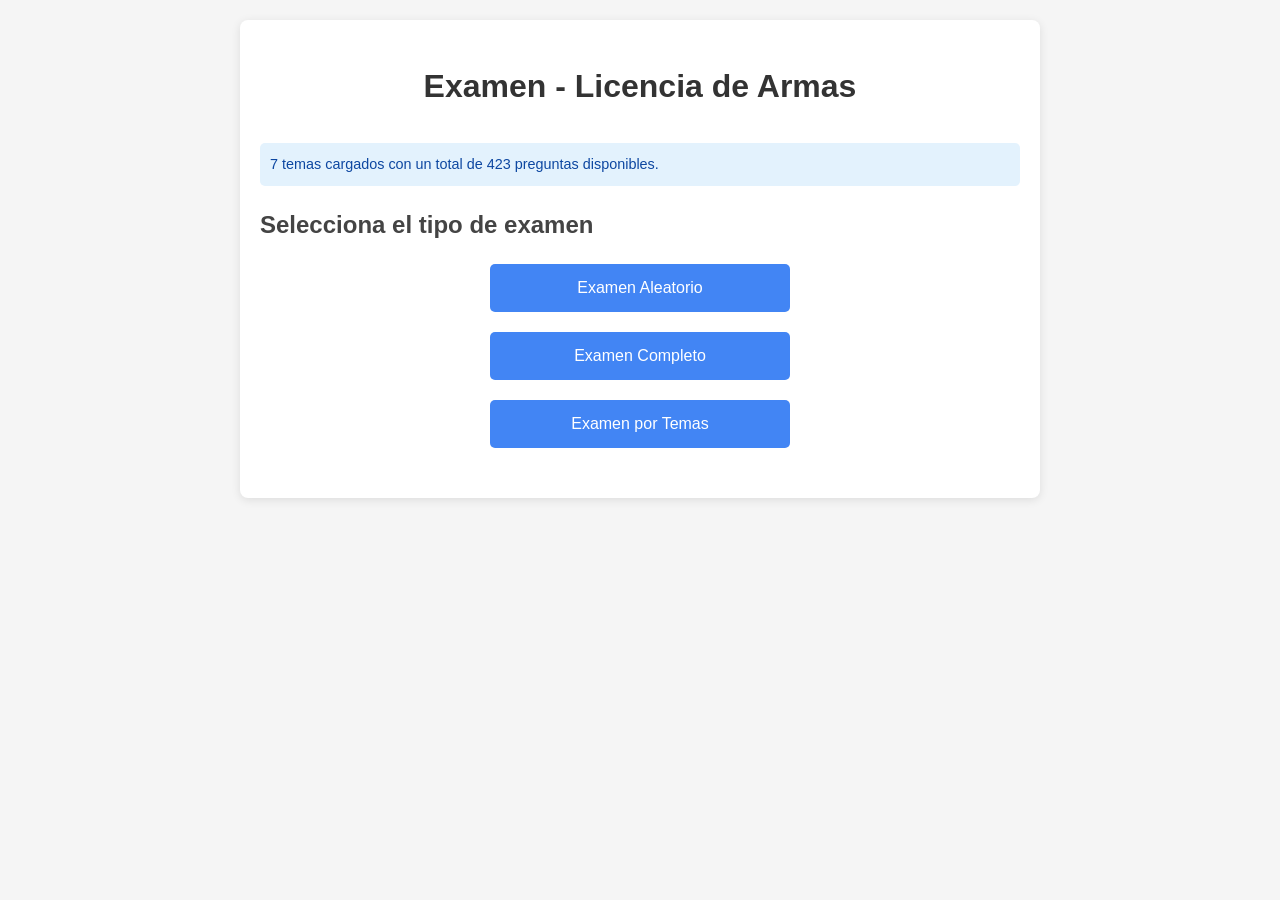
==== commit 0d7f6450: "Implement application structure for the project - Added main application initialization and event li" ====
--- a/index.html
+++ b/index.html
@@ -1,24 +1,23 @@
 <!DOCTYPE html>
 <html lang="es">
 <head>
-    <meta charset="UTF-8">    <meta name="viewport" content="width=device-width, initial-scale=1.0">
+    <meta charset="UTF-8">
+    <meta name="viewport" content="width=device-width, initial-scale=1.0">
     <title>Examen - Licencia de Armas</title>
     <link rel="stylesheet" href="css/styles.css">
     <link rel="icon" type="image/x-icon" href="favicon.ico">
-    </style>
 </head>
 <body>
-    <div class="loading-overlay" id="loading-overlay">
+    <!-- Pantalla de carga -->
+    <div id="loading-overlay" class="loading-overlay">
         <div class="loading-spinner"></div>
         <div class="loading-text">Cargando datos...</div>
-    </div>
-
-    <div class="container">
+    </div>    <div class="container">
         <h1>Examen - Licencia de Armas</h1>
         
-        <div id="status-bar" class="status-bar"></div>
-        
+        <!-- Menú principal -->
         <div id="main-menu">
+            <div id="status-bar" class="status-bar"></div>
             <h2>Selecciona el tipo de examen</h2>
             <div class="menu-buttons main-menu-buttons">
                 <button id="start-random-exam" class="menu-button">Examen Aleatorio</button>
@@ -27,6 +26,7 @@
             </div>
         </div>
         
+        <!-- Pantalla de examen -->
         <div id="exam-screen" class="hidden">
             <div class="progress-bar">
                 <div class="progress" id="progress-bar"></div>
@@ -44,7 +44,7 @@
             </div>
         </div>
 
-        <!-- Test por temas -->
+        <!-- Pantalla de selección de tema -->
         <div id="theme-selection-screen" class="hidden">
             <h2>Selecciona un tema</h2>
             <div id="theme-buttons" class="menu-buttons theme-buttons">
@@ -55,6 +55,7 @@
             </div>
         </div>
 
+        <!-- Pantalla de selección de número de examen -->
         <div id="exam-number-screen" class="hidden">
             <h2>Selecciona un examen</h2>
             <div id="exam-number-info" class="status-bar"></div>
@@ -66,6 +67,7 @@
             </div>
         </div>
         
+        <!-- Pantalla de resultados -->
         <div id="results-screen" class="hidden">
             <h2>Resultados del Examen</h2>
             <div class="controls controls-results">
@@ -83,608 +85,12 @@
         </div>
     </div>
     
-    <script>
-        // Configuración de temas y cantidad de preguntas
-        const temasConfig = [
-            { nombre: "TEMA I", cantidad: 4, preguntas: "Teoria/tema1_es.txt", respuestas: "respuestasFinals/tema1r_es.txt" },
-            { nombre: "TEMA II", cantidad: 3, preguntas: "Teoria/tema2_es.txt", respuestas: "respuestasFinals/tema2r_es.txt" },
-            { nombre: "TEMA III", cantidad: 3, preguntas: "Teoria/tema3_es.txt", respuestas: "respuestasFinals/tema3r_es.txt" },
-            { nombre: "TEMA IV", cantidad: 4, preguntas: "Teoria/tema4_es.txt", respuestas: "respuestasFinals/tema4r_es.txt" },
-            { nombre: "TEMA V", cantidad: 3, preguntas: "Teoria/tema5_es.txt", respuestas: "respuestasFinals/tema5r_es.txt" },
-            { nombre: "TEMA VI", cantidad: 3, preguntas: "Teoria/tema6_es.txt", respuestas: "respuestasFinals/tema6r_es.txt" },
-            { nombre: "TEMA VII", cantidad: 4, preguntas: "Teoria/tema7_es.txt", respuestas: "respuestasFinals/tema7r_es.txt" }
-        ];
-        
-        // Variables globales
-        let datosPreguntas = {};
-        let preguntas = [];
-        let currentQuestionIndex = 0;
-        let userAnswers = [];
-        let modoExamen = ""; // "random" o "full"
-        let selectedTheme = "";
-        let examsByTheme = {};
-        const PREGUNTAS_POR_EXAMEN = 20;
-        let totalPreguntas = 0;
-        
-        // Elementos DOM
-        const loadingOverlay = document.getElementById('loading-overlay');
-        const statusBar = document.getElementById('status-bar');
-        const mainMenu = document.getElementById('main-menu');
-        const examScreen = document.getElementById('exam-screen');
-        const resultsScreen = document.getElementById('results-screen');
-        const startRandomExamButton = document.getElementById('start-random-exam');
-        const startFullExamButton = document.getElementById('start-full-exam');
-        const prevQuestionButton = document.getElementById('prev-question');
-        const nextQuestionButton = document.getElementById('next-question');
-        const questionText = document.getElementById('question-text');
-        const optionsContainer = document.getElementById('options-container');
-        const questionInfo = document.getElementById('question-info');
-        const progressBar = document.getElementById('progress-bar');
-        const resultMessage = document.getElementById('result-message');
-        const questionReview = document.getElementById('question-review');
-        const restartExamButton = document.getElementById('restart-exam');
-        const newExamButton = document.getElementById('new-exam');
-        
-        // Inicializar la aplicación
-        async function init() {
-            setupEventListeners();
-            await cargarDatos();
-            loadingOverlay.style.display = 'none';
-        }
-
-        // Configurar event listeners
-        function setupEventListeners() {
-            startRandomExamButton.addEventListener('click', () => startExam('random'));
-            startFullExamButton.addEventListener('click', () => startExam('full'));
-            prevQuestionButton.addEventListener('click', () => navigateQuestions(-1));
-            nextQuestionButton.addEventListener('click', () => navigateQuestions(1));
-            restartExamButton.addEventListener('click', restartExam);
-            newExamButton.addEventListener('click', newExam);
-            
-            // Añadir listeners para los botones de volver
-            document.getElementById('back-from-results').addEventListener('click', goBackFromResults);
-            document.getElementById('back-from-results-bottom').addEventListener('click', goBackFromResults);
-            
-            // Examen por temas
-            const menuButtons = document.querySelector('.menu-buttons');
-            menuButtons.innerHTML = `
-                <button id="start-random-exam">Examen Aleatorio</button>
-                <button id="start-full-exam">Examen Completo</button>
-                <button id="start-theme-exam">Examen por Temas</button>
-            `;
-
-            document.getElementById('start-random-exam').addEventListener('click', () => startExam('random'));
-            document.getElementById('start-full-exam').addEventListener('click', () => startExam('full'));
-            document.getElementById('start-theme-exam').addEventListener('click', showThemeSelection);
-            document.getElementById('back-to-menu-from-themes').addEventListener('click', showMainMenu);
-            document.getElementById('back-to-themes').addEventListener('click', showThemeSelection);
-        }
-
-        // Función para volver desde los resultados según el modo de examen
-        function goBackFromResults() {
-            resultsScreen.classList.add('hidden');
-            
-            if (modoExamen === 'theme') {
-                // Si estamos en examen por tema, volver a la pantalla de selección de exámenes
-                document.getElementById('exam-number-screen').classList.remove('hidden');
-            } else {
-                // Si estamos en examen aleatorio o completo, volver al menú principal
-                mainMenu.classList.remove('hidden');
-            }
-        }
-                
-        // Cargar datos de preguntas y respuestas
-        async function cargarDatos() {
-        statusBar.textContent = "Cargando datos...";
-        
-        let temasExitosos = 0;
-        let temasTotal = temasConfig.length;
-        totalPreguntas = 0; // Reiniciar el contador de preguntas
-        
-        for (const tema of temasConfig) {
-            try {
-                // Cargar archivo de preguntas
-                const respuestaPreguntas = await fetch(tema.preguntas);
-                
-                if (!respuestaPreguntas.ok) {
-                    throw new Error(`Error al cargar ${tema.preguntas}: ${respuestaPreguntas.status}`);
-                }
-                
-                const contenidoPreguntas = await respuestaPreguntas.text();
-                const preguntas = parsePreguntasFile(contenidoPreguntas);
-                
-                // Actualizar contador de preguntas
-                totalPreguntas += preguntas.length;
-                
-                // Cargar archivo de respuestas
-                const respuestaRespuestas = await fetch(tema.respuestas);
-                
-                if (!respuestaRespuestas.ok) {
-                    throw new Error(`Error al cargar ${tema.respuestas}: ${respuestaRespuestas.status}`);
-                }
-                
-                const contenidoRespuestas = await respuestaRespuestas.text();
-                const respuestas = parseRespuestasFile(contenidoRespuestas);
-                
-                // Guardar datos
-                if (!datosPreguntas[tema.nombre]) {
-                    datosPreguntas[tema.nombre] = {};
-                }
-                
-                datosPreguntas[tema.nombre].preguntas = preguntas;
-                datosPreguntas[tema.nombre].respuestas = respuestas;
-                
-                temasExitosos++;
-                statusBar.textContent = `Cargando datos: ${temasExitosos}/${temasTotal} temas cargados`;
-                
-            } catch (error) {
-                console.error(`Error al cargar datos del ${tema.nombre}:`, error);
-                statusBar.textContent += `\nError al cargar ${tema.nombre}: ${error.message}`;
-            }
-        }
-        
-        if (temasExitosos === 0) {
-            statusBar.textContent = "No se pudieron cargar los datos. Asegúrate de estar usando un servidor web local.";
-            // Desactivar botones si no hay datos
-            startRandomExamButton.disabled = true;
-            startFullExamButton.disabled = true;
-        } else if (temasExitosos < temasTotal) {
-            statusBar.textContent = `Se cargaron ${temasExitosos} de ${temasTotal} temas. Algunos datos pueden estar incompletos. Total: ${totalPreguntas} preguntas disponibles.`;
-        } else {
-            statusBar.textContent = `${temasExitosos} temas cargados con un total de ${totalPreguntas} preguntas disponibles.`;
-        }
-        
-        return temasExitosos > 0;
-    }
-        
-        // Parsear archivo de preguntas
-        function parsePreguntasFile(text) {
-            const preguntasRaw = text.split(/\n\s*\n/).filter(p => p.trim());
-            const preguntas = [];
-            
-            for (const pregunta of preguntasRaw) {
-                if (/^\d+\./.test(pregunta.trim())) {
-                    preguntas.push(pregunta.trim());
-                }
-            }
-            
-            return preguntas;
-        }
-        
-        // Parsear archivo de respuestas
-        function parseRespuestasFile(text) {
-            return text.split('\n')
-                .filter(line => line.trim())
-                .map(line => line.trim());
-        }
-        
-        // Iniciar el examen
-        function startExam(modo) {
-            modoExamen = modo;
-            generateExam(modo);
-            showQuestion(0);
-            
-            // Cambiar a la pantalla de examen
-            mainMenu.classList.add('hidden');
-            examScreen.classList.remove('hidden');
-        }
-        
-        // Generar examen
-        function generateExam(modo) {
-            preguntas = [];
-            userAnswers = [];
-            
-            if (modo === 'random') {
-                // Modo aleatorio: seleccionar preguntas según las cantidades configuradas
-                for (const tema of temasConfig) {
-                    const nombreTema = tema.nombre;
-                    const cantidad = tema.cantidad;
-                    
-                    if (datosPreguntas[nombreTema] && datosPreguntas[nombreTema].preguntas.length > 0) {
-                        const preguntasTema = datosPreguntas[nombreTema].preguntas;
-                        const respuestasTema = datosPreguntas[nombreTema].respuestas;
-                        
-                        const seleccionadas = seleccionarPreguntasAleatorias(
-                            preguntasTema, 
-                            respuestasTema, 
-                            cantidad
-                        );
-                        
-                        for (const [pregunta, respuesta] of seleccionadas) {
-                            preguntas.push({
-                                texto: pregunta,
-                                respuestaCorrecta: respuesta,
-                                tema: nombreTema
-                            });
-                            userAnswers.push(null);
-                        }
-                    }
-                }
-                
-                // Mezclar las preguntas
-                shuffleArray(preguntas);
-            } else {
-                // Modo examen completo: incluir todas las preguntas
-                for (const nombreTema in datosPreguntas) {
-                    const preguntasTema = datosPreguntas[nombreTema].preguntas;
-                    const respuestasTema = datosPreguntas[nombreTema].respuestas;
-                    
-                    for (let i = 0; i < preguntasTema.length; i++) {
-                        preguntas.push({
-                            texto: preguntasTema[i],
-                            respuestaCorrecta: respuestasTema[i],
-                            tema: nombreTema
-                        });
-                        userAnswers.push(null);
-                    }
-                }
-                
-                // Mostrar en orden por tema
-                preguntas.sort((a, b) => {
-                    // Primero ordenar por tema
-                    const temaIndexA = Object.keys(datosPreguntas).indexOf(a.tema);
-                    const temaIndexB = Object.keys(datosPreguntas).indexOf(b.tema);
-                    
-                    if (temaIndexA !== temaIndexB) return temaIndexA - temaIndexB;
-                    
-                    // Luego por número de pregunta
-                    const numA = parseInt(a.texto.match(/^(\d+)\./)[1]);
-                    const numB = parseInt(b.texto.match(/^(\d+)\./)[1]);
-                    return numA - numB;
-                });
-            }
-        }
-
-        // Función para mostrar la pantalla de selección de temas
-        function showThemeSelection() {
-            mainMenu.classList.add('hidden');
-            document.getElementById('theme-selection-screen').classList.remove('hidden');
-            examScreen.classList.add('hidden');
-            resultsScreen.classList.add('hidden');
-            document.getElementById('exam-number-screen').classList.add('hidden');
-            
-            // Generar botones para cada tema
-            const themeButtons = document.getElementById('theme-buttons');
-            themeButtons.innerHTML = '';
-            
-            temasConfig.forEach(tema => {
-                const button = document.createElement('button');
-                button.textContent = `${tema.nombre} (${datosPreguntas[tema.nombre]?.preguntas?.length || 0} preguntas)`;
-                button.className = 'theme-button';
-                button.addEventListener('click', () => selectTheme(tema.nombre));
-                themeButtons.appendChild(button);
-            });
-        }
-
-        // Función para seleccionar un tema y mostrar los exámenes disponibles
-        function selectTheme(temaNombre) {
-            selectedTheme = temaNombre;
-            document.getElementById('theme-selection-screen').classList.add('hidden');
-            document.getElementById('exam-number-screen').classList.remove('hidden');
-            
-            // Encontrar el tema seleccionado
-            const tema = temasConfig.find(t => t.nombre === temaNombre);
-            const preguntas = datosPreguntas[temaNombre]?.preguntas || [];
-            const respuestas = datosPreguntas[temaNombre]?.respuestas || [];
-            
-            // Calcular cuántos exámenes completos de 20 preguntas hay
-            const numExamenes = Math.ceil(preguntas.length / PREGUNTAS_POR_EXAMEN);
-            
-            // Generar información sobre este tema
-            const examInfo = document.getElementById('exam-number-info');
-            examInfo.textContent = `${temaNombre}: ${preguntas.length} preguntas disponibles - ${numExamenes} exámenes de ${PREGUNTAS_POR_EXAMEN} preguntas`;
-            
-            // Generar botones para cada examen
-            const examButtons = document.getElementById('exam-number-buttons');
-            examButtons.innerHTML = '';
-            
-            // Crear un diccionario para almacenar los exámenes por tema
-            examsByTheme[temaNombre] = [];
-            
-            for (let i = 0; i < numExamenes; i++) {
-                const startIdx = i * PREGUNTAS_POR_EXAMEN;
-                const endIdx = Math.min((i + 1) * PREGUNTAS_POR_EXAMEN, preguntas.length);
-                
-                // Guardar las preguntas de este examen
-                examsByTheme[temaNombre][i] = preguntas.slice(startIdx, endIdx).map((p, idx) => ({
-                    ...p,
-                    respuestaCorrecta: respuestas[startIdx + idx]
-                }));
-                
-                const button = document.createElement('button');
-                button.textContent = `Examen ${i + 1} (${endIdx - startIdx} preguntas)`;
-                button.className = 'exam-button';
-                button.addEventListener('click', () => startThemeExam(temaNombre, i));
-                examButtons.appendChild(button);
-            }
-        }
-        // Función para iniciar un examen por tema
-        function startThemeExam(temaNombre, examenIndex) {
-            modoExamen = "theme";
-            preguntas = examsByTheme[temaNombre][examenIndex];
-            userAnswers = new Array(preguntas.length).fill(null);
-            
-            document.getElementById('exam-number-screen').classList.add('hidden');
-            examScreen.classList.remove('hidden');
-            
-            // Mostrar la primera pregunta
-            showQuestion(0);
-        }
-
-        // Función para volver al menú principal
-        function showMainMenu() {
-            mainMenu.classList.remove('hidden');
-            document.getElementById('theme-selection-screen').classList.add('hidden');
-            document.getElementById('exam-number-screen').classList.add('hidden');
-            examScreen.classList.add('hidden');
-            resultsScreen.classList.add('hidden');
-        }
-                
-        // Seleccionar preguntas aleatorias
-        function seleccionarPreguntasAleatorias(preguntas, respuestas, cantidad) {
-            if (preguntas.length < cantidad) {
-                cantidad = preguntas.length;
-            }
-            
-            // Crear pares de índice y pregunta
-            const paresPreguntas = preguntas.map((p, i) => [i, p]);
-            
-            // Seleccionar aleatoriamente
-            const seleccionados = getRandomSample(paresPreguntas, cantidad);
-            
-            // Ordenar por índice original
-            seleccionados.sort((a, b) => a[0] - b[0]);
-            
-            // Devolver las preguntas y respuestas correspondientes
-            return seleccionados.map(([idx, pregunta]) => [pregunta, respuestas[idx]]);
-        }
-        
-        // Seleccionar elementos aleatorios de un array
-        function getRandomSample(array, count) {
-            const shuffled = [...array].sort(() => 0.5 - Math.random());
-            return shuffled.slice(0, count);
-        }
-        
-        // Mezclar array
-        function shuffleArray(array) {
-            for (let i = array.length - 1; i > 0; i--) {
-                const j = Math.floor(Math.random() * (i + 1));
-                [array[i], array[j]] = [array[j], array[i]];
-            }
-        }
-        
-        // Mostrar pregunta actual
-        function showQuestion(index) {
-            if (index < 0 || index >= preguntas.length) return;
-            
-            const pregunta = preguntas[index];
-            const preguntaFormateada = formatPregunta(pregunta.texto);
-            
-            // Actualizar información de la pregunta
-            questionInfo.innerHTML = `
-                <span>Pregunta ${index + 1} de ${preguntas.length}</span>
-                <span>${pregunta.tema}</span>
-            `;
-            
-            // Actualizar texto de la pregunta
-            questionText.innerHTML = preguntaFormateada.text;
-            
-            // Crear opciones
-            optionsContainer.innerHTML = '';
-            ['A', 'B', 'C'].forEach(letra => {
-                const opcion = document.createElement('div');
-                opcion.className = 'option';
-                if (userAnswers[index] === letra) {
-                    opcion.classList.add('selected');
-                }
-                // Cambiar aquí para usar negrita en las letras
-                opcion.innerHTML = `<strong>${letra})</strong> ${preguntaFormateada.options[letra]}`;
-                opcion.addEventListener('click', () => selectOption(letra));
-                optionsContainer.appendChild(opcion);
-            });
-            
-            // Actualizar botones de navegación
-            prevQuestionButton.disabled = index === 0;
-            const isLastQuestion = index === preguntas.length - 1;
-            nextQuestionButton.textContent = isLastQuestion ? 'Finalizar Examen' : 'Siguiente';
-            
-            // Actualizar barra de progreso
-            const progress = ((index + 1) / preguntas.length) * 100;
-            progressBar.style.width = `${progress}%`;
-            
-            // Actualizar índice actual
-            currentQuestionIndex = index;
-        }
-        
-        // Formatear pregunta para extraer texto y opciones
-        // Formatear pregunta para extraer texto y opciones
-        function formatPregunta(textoCompleto) {
-            // Eliminar el número de la pregunta
-            const match = textoCompleto.match(/^\d+\.\s*(.*)/s);
-            const preguntaSinNumero = match ? match[1] : textoCompleto;
-            
-            // Buscar las opciones A, B, C
-            const opciones = {'A': '', 'B': '', 'C': ''};
-            const lineas = preguntaSinNumero.split('\n');
-            let textoPreg = '';
-            
-            // Encontrar donde empiezan las opciones (más flexible)
-            let lineaOpcionesInicio = -1;
-            for (let i = 0; i < lineas.length; i++) {
-                if (lineas[i].match(/^[A][\)\.-]/)) {
-                    lineaOpcionesInicio = i;
-                    break;
-                }
-            }
-            
-            // Si no se encuentran opciones, mostrar todo como texto de pregunta
-            if (lineaOpcionesInicio === -1) {
-                return {
-                    text: preguntaSinNumero,
-                    options: opciones
-                };
-            }
-            
-            // El texto de la pregunta son todas las líneas antes de las opciones
-            textoPreg = lineas.slice(0, lineaOpcionesInicio).join('<br>');
-            
-            // Extraer opciones con un patrón más flexible
-            for (let i = lineaOpcionesInicio; i < lineas.length; i++) {
-                const opcionMatch = lineas[i].match(/^([A-C])[\)\.-](.*)/);
-                if (opcionMatch) {
-                    const letra = opcionMatch[1];
-                    let textoOpcion = opcionMatch[2].trim();
-                    
-                    // Eliminar caracteres ".-" al inicio del texto de la opción
-                    textoOpcion = textoOpcion.replace(/^[\.\-\s]+/, '');
-                    
-                    opciones[letra] = textoOpcion;
-                }
-            }
-            
-            return {
-                text: textoPreg,
-                options: opciones
-            };
-        }
-        
-        // Seleccionar una opción
-        function selectOption(letra) {
-            userAnswers[currentQuestionIndex] = letra;
-            
-            // Actualizar UI
-            const options = optionsContainer.querySelectorAll('.option');
-            options.forEach(option => {
-                option.classList.remove('selected');
-                if (option.textContent.startsWith(letra + ')')) {
-                    option.classList.add('selected');
-                }
-            });
-        }
-        
-        // Navegar entre preguntas
-        function navigateQuestions(direction) {
-            const newIndex = currentQuestionIndex + direction;
-            
-            // Si estamos en la última pregunta y queremos avanzar (finalizar)
-            if (currentQuestionIndex === preguntas.length - 1 && direction === 1) {
-                // Comprobar si todas las preguntas tienen respuesta
-                const preguntasSinResponder = userAnswers.filter(r => r === null).length;
-                
-                if (preguntasSinResponder > 0) {
-                    if (!confirm(`Hay ${preguntasSinResponder} pregunta(s) sin responder. ¿Deseas finalizar el examen de todas formas?`)) {
-                        return;
-                    }
-                }
-                
-                // Llamar a finalizar examen
-                finalizarExamen();
-                return;
-            }
-            
-            // Para navegación normal entre preguntas
-            if (newIndex < 0 || newIndex >= preguntas.length) return;
-            
-            // Mostrar la siguiente/anterior pregunta
-            showQuestion(newIndex);
-        }
-        
-        // Finalizar el examen
-        function finalizarExamen() {
-            console.log("Finalizando examen..."); // Para depurar
-            
-            // Ocultar pantalla del examen y mostrar resultados
-            examScreen.classList.add('hidden');
-            resultsScreen.classList.remove('hidden');
-            
-            // Calcular resultados
-            const totalPreguntas = preguntas.length;
-            let aciertos = 0;
-            
-            for (let i = 0; i < preguntas.length; i++) {
-                if (userAnswers[i] === preguntas[i].respuestaCorrecta) {
-                    aciertos++;
-                }
-            }
-            
-            const porcentaje = (aciertos / totalPreguntas) * 100;
-            const aprobado = porcentaje >= 80; // Cambiado a 80% como solicitado
-            
-            console.log(`Aciertos: ${aciertos}/${totalPreguntas} (${porcentaje.toFixed(1)}%)`); // Para depurar
-            
-            // Mostrar mensaje de resultado
-            resultMessage.className = 'result ' + (aprobado ? 'pass' : 'fail');
-            resultMessage.innerHTML = `
-                <h3>${aprobado ? '¡APROBADO! 🎉' : 'SUSPENDIDO'}</h3>
-                <p>Has acertado ${aciertos} de ${totalPreguntas} preguntas (${porcentaje.toFixed(1)}%).</p>
-                <p>${aprobado ? '¡Felicidades!' : 'Se requiere al menos un 80% de aciertos para aprobar.'}</p>
-            `;
-            
-            // Mostrar revisión de preguntas
-            questionReview.innerHTML = '<h3>Revisión de Preguntas</h3>';
-            
-            for (let i = 0; i < preguntas.length; i++) {
-                const pregunta = preguntas[i];
-                const respuestaUsuario = userAnswers[i];
-                const esCorrecta = respuestaUsuario === pregunta.respuestaCorrecta;
-                
-                const preguntaDiv = document.createElement('div');
-                preguntaDiv.className = `question-review ${esCorrecta ? 'correct' : 'incorrect'}`;
-                
-                const preguntaFormateada = formatPregunta(pregunta.texto);
-                
-                // Generar HTML para mostrar las opciones
-                let opcionesHTML = '<div class="options-review">';
-                ['A', 'B', 'C'].forEach(letra => {
-                    const esRespuestaUsuario = respuestaUsuario === letra;
-                    const esRespuestaCorrecta = pregunta.respuestaCorrecta === letra;
-                    
-                    opcionesHTML += `
-                        <p class="${esRespuestaCorrecta ? 'correct-option' : ''} ${esRespuestaUsuario && !esRespuestaCorrecta ? 'incorrect-option' : ''}">
-                            <strong>${letra})</strong> ${preguntaFormateada.options[letra]}
-                            ${esRespuestaCorrecta ? ' ✓' : ''}
-                            ${esRespuestaUsuario && !esRespuestaCorrecta ? ' ✗' : ''}
-                        </p>
-                    `;
-                });
-                opcionesHTML += '</div>';
-                
-                preguntaDiv.innerHTML = `
-                    <p><strong>${i + 1}. ${preguntaFormateada.text}</strong></p>
-                    ${opcionesHTML}
-                    <p>
-                        Tu respuesta: ${respuestaUsuario ? respuestaUsuario : 'No respondida'} 
-                        ${esCorrecta ? '✓' : '✗'}
-                    </p>
-                    <p>Respuesta correcta: ${pregunta.respuestaCorrecta}</p>
-                `;
-                
-                questionReview.appendChild(preguntaDiv);
-            }
-        }
-        
-        // Reiniciar el mismo examen
-        function restartExam() {
-            // Reiniciar respuestas del usuario
-            userAnswers = userAnswers.map(() => null);
-            
-            // Volver a la pantalla de examen
-            resultsScreen.classList.add('hidden');
-            examScreen.classList.remove('hidden');
-            
-            // Mostrar la primera pregunta
-            showQuestion(0);
-        }
-        
-        // Generar un nuevo examen
-        function newExam() {
-            // Volver al menú principal
-            resultsScreen.classList.add('hidden');
-            mainMenu.classList.remove('hidden');
-        }
-        
-        // Iniciar la aplicación
-        document.addEventListener('DOMContentLoaded', init);
-    </script>
+    <!-- Scripts de la aplicación -->
+    <script src="js/config.js"></script>
+    <script src="js/data-loader.js"></script>
+    <script src="js/questions-handler.js"></script>
+    <script src="js/exam-manager.js"></script>
+    <script src="js/navigation.js"></script>
+    <script src="js/app.js"></script>
 </body>
 </html>
